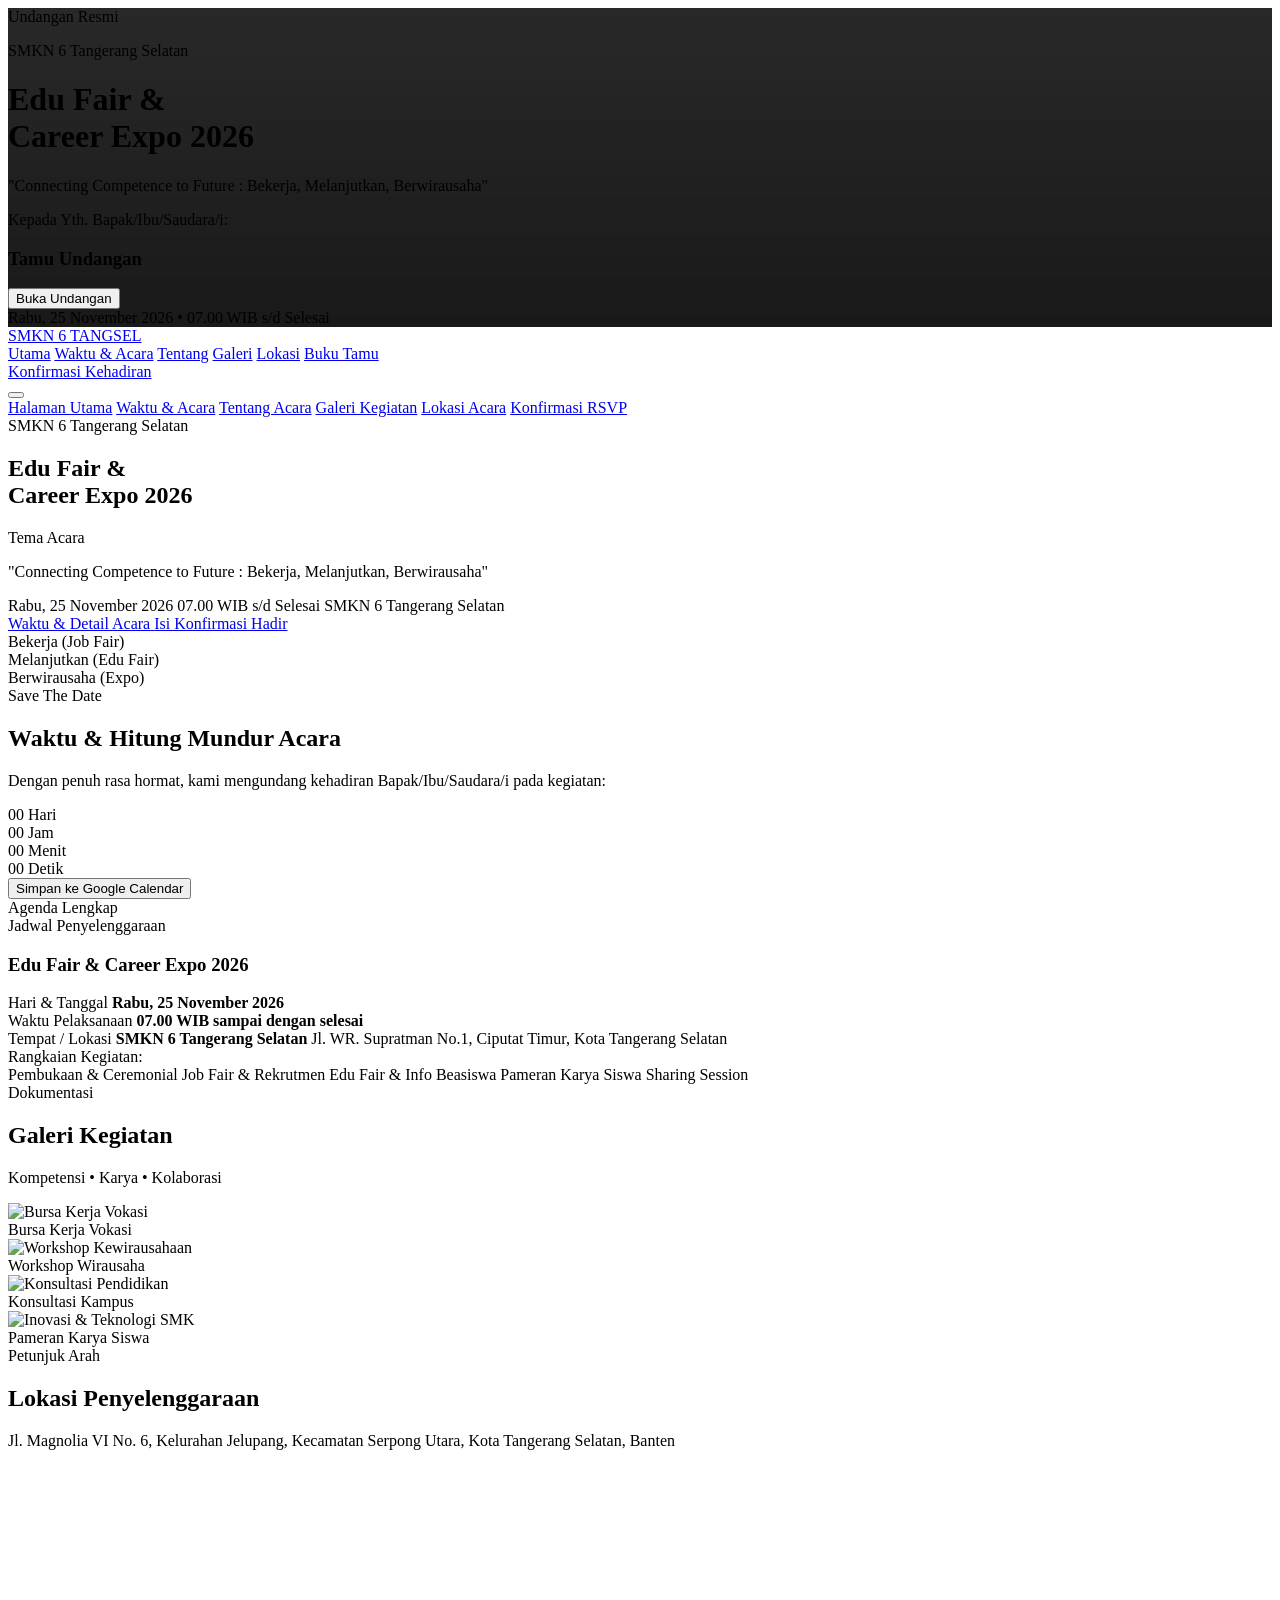
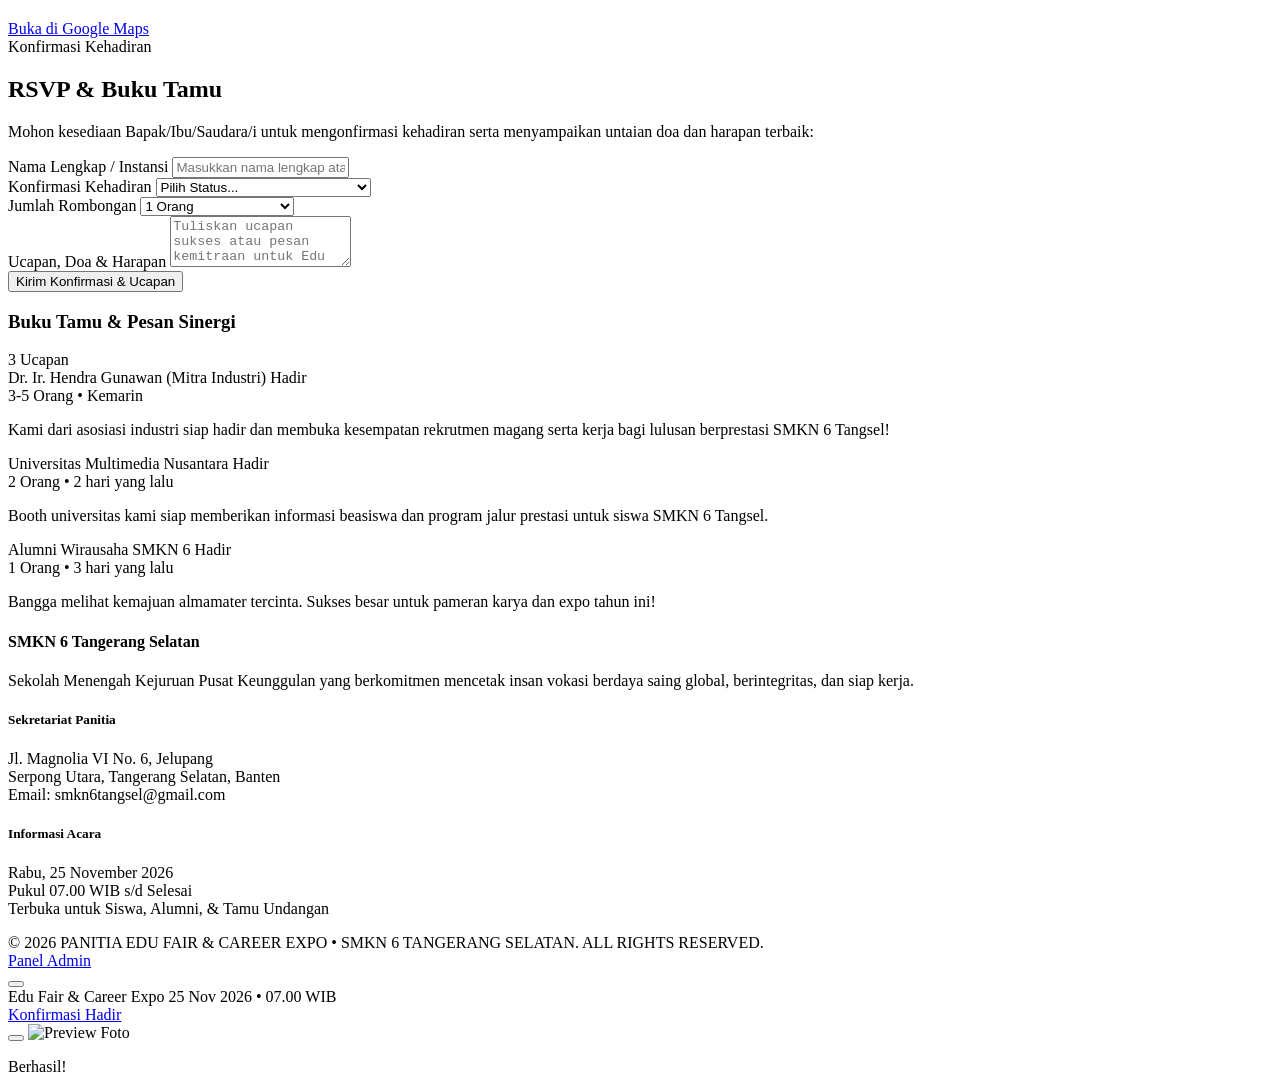
==== index.html @ a80eed89 "Add files via upload" ====
<!DOCTYPE html>
<html lang="id" class="scroll-smooth">
<head>
  <meta charset="UTF-8">
  <meta name="viewport" content="width=device-width, initial-scale=1.0">
  <title>Undangan Resmi — Edu Fair &amp; Career Expo 2026 | SMKN 6 Tangerang Selatan</title>
  <meta name="description" content="Undangan Digital Edu Fair &amp; Career Expo 2026 SMKN 6 Tangerang Selatan. Tema: Connecting Competence to Future : Bekerja, Melanjutkan, Berwirausaha.">

  <!-- Google Fonts: Playfair Display & Montserrat -->
  <link rel="preconnect" href="https://fonts.googleapis.com">
  <link rel="preconnect" href="https://fonts.gstatic.com" crossorigin>
  <link href="https://fonts.googleapis.com/css2?family=Montserrat:ital,wght@0,300;0,400;0,500;0,600;0,700;1,400&family=Playfair+Display:ital,wght@0,400;0,500;0,600;0,700;1,400;1,600&display=swap" rel="stylesheet">

  <!-- Iconify CDN -->
  <script src="https://code.iconify.design/iconify-icon/1.0.7/iconify-icon.min.js"></script>

  <!-- Tailwind CSS CDN -->
  <script src="https://cdn.tailwindcss.com"></script>
  <script>
    tailwind.config = {
      theme: {
        extend: {
          colors: {
            gold: '#C8A65A',
            dark: '#0B0B0B',
          },
          fontFamily: {
            serif: ['"Playfair Display"', 'Georgia', 'serif'],
            sans: ['"Montserrat"', 'system-ui', 'sans-serif'],
          }
        }
      }
    }
  </script>

  <!-- External Custom Stylesheet -->
  <link rel="stylesheet" href="css/style.css">
</head>

<body class="bg-[#0B0B0B] text-white font-sans antialiased selection:bg-[#C8A65A] selection:text-[#0B0B0B] pb-20 md:pb-0 overflow-x-hidden">

  <!-- ========================================================================
       FITUR 1: COVER / SAMPUL UNDANGAN (HERO COVER FULLSCREEN)
       - Judul Acara, Nama Sekolah, Tema
       - Nama Tamu Dinamis via Parameter URL (?to=Nama+Tamu)
       - Tombol Buka Undangan dengan Transisi Halus & Autoplay Musik
       ======================================================================== -->
  <div id="heroCover" class="fixed inset-0 z-[9999] bg-[#0B0B0B] flex flex-col justify-center items-center text-center p-6 transition-all duration-1000 ease-in-out bg-cover bg-center" style="background-image: linear-gradient(rgba(11, 11, 11, 0.88), rgba(11, 11, 11, 0.94)), url('https://images.unsplash.com/photo-1540575467063-178a50c2df87?q=80&w=2070&auto=format&fit=crop');">
    
    <!-- Top Badge -->
    <div class="inline-flex items-center gap-3 mb-4">
      <span class="w-8 h-[1px] bg-[#C8A65A]"></span>
      <span class="text-[#C8A65A] text-xs uppercase tracking-[0.3em] font-medium">Undangan Resmi</span>
      <span class="w-8 h-[1px] bg-[#C8A65A]"></span>
    </div>

    <!-- School Header -->
    <p class="text-xs md:text-sm uppercase tracking-[0.25em] text-white/60 mb-2">
      SMKN 6 Tangerang Selatan
    </p>

    <!-- Event Title -->
    <h1 class="font-serif text-3xl sm:text-5xl md:text-6xl font-semibold text-white tracking-tight leading-tight mb-3">
      Edu Fair &amp;<br>
      <span class="italic text-[#C8A65A] font-normal">Career Expo</span> 2026
    </h1>

    <!-- Theme -->
    <p class="max-w-md text-xs sm:text-sm text-white/70 italic font-light tracking-wide mb-8">
      "Connecting Competence to Future : Bekerja, Melanjutkan, Berwirausaha"
    </p>

    <!-- Dynamic Guest Name Card -->
    <div class="bg-[#0B0B0B]/80 border border-[#2F2F2F] backdrop-blur-md p-5 rounded-sm max-w-xs w-full mb-8 shadow-xl">
      <span class="block text-[10px] uppercase tracking-[0.2em] text-white/50 mb-1">
        Kepada Yth. Bapak/Ibu/Saudara/i:
      </span>
      <h3 id="coverGuestName" class="font-serif text-lg md:text-xl font-semibold text-[#C8A65A] tracking-wide">
        Tamu Undangan
      </h3>
      <span id="coverGuestCategory" class="hidden text-[10px] uppercase font-bold tracking-widest px-2.5 py-0.5 mt-2 inline-block border border-[#C8A65A]/40 text-[#C8A65A] bg-[#C8A65A]/10 rounded-sm"></span>
    </div>

    <!-- Open Invitation Button -->
    <button id="btnOpen" class="px-8 py-3.5 bg-[#C8A65A] text-[#0B0B0B] text-xs font-semibold uppercase tracking-[0.25em] rounded-sm hover:bg-[#b89548] transition-all duration-300 shadow-xl shadow-[#C8A65A]/15 flex items-center gap-3 group">
      <iconify-icon icon="ph:envelope-open-fill" class="text-base transition-transform group-hover:scale-110"></iconify-icon>
      <span>Buka Undangan</span>
    </button>

    <!-- Bottom Info -->
    <div class="absolute bottom-8 text-[11px] uppercase tracking-[0.2em] text-white/40 flex items-center gap-2">
      <iconify-icon icon="ph:calendar-blank-bold" class="text-[#C8A65A]"></iconify-icon>
      <span>Rabu, 25 November 2026 &bull; 07.00 WIB s/d Selesai</span>
    </div>
  </div>


  <!-- ========================================================================
       HEADER NAVIGATION
       ======================================================================== -->
  <header class="fixed top-0 left-0 w-full z-50 backdrop-blur-xl bg-[#0B0B0B]/80 border-b border-[#1A1A1A] transition-all duration-300">
    <div class="max-w-7xl mx-auto px-6 h-20 flex items-center justify-between">
      <!-- Logo -->
      <a href="#" class="font-serif text-xl sm:text-2xl tracking-[0.2em] text-[#C8A65A] font-semibold flex items-center gap-2">
        <span>SMKN 6 TANGSEL</span>
      </a>

      <!-- Desktop Links -->
      <nav class="hidden md:flex items-center space-x-8 text-xs tracking-[0.2em] uppercase font-medium text-white/70">
        <a href="#utama" class="hover:text-[#C8A65A] transition-colors">Utama</a>
        <a href="#jadwal" class="hover:text-[#C8A65A] transition-colors">Waktu &amp; Acara</a>
        <a href="#tentang" class="hover:text-[#C8A65A] transition-colors">Tentang</a>
        <a href="#galeri" class="hover:text-[#C8A65A] transition-colors">Galeri</a>
        <a href="#lokasi" class="hover:text-[#C8A65A] transition-colors">Lokasi</a>
        
        <a href="#rsvp" class="hover:text-[#C8A65A] transition-colors">Buku Tamu</a>
      </nav>

      <!-- CTA Button -->
      <div class="hidden md:flex items-center gap-3">
        <a href="#rsvp" class="inline-flex items-center px-6 py-2.5 text-xs uppercase tracking-[0.2em] font-semibold bg-[#C8A65A] text-[#0B0B0B] rounded-sm hover:bg-[#b89548] transition-all duration-300">
          Konfirmasi Kehadiran
        </a>
      </div>

      <!-- Mobile Menu Button -->
      <button id="mobileMenuBtn" class="md:hidden text-2xl text-white hover:text-[#C8A65A] transition-colors" aria-label="Buka menu navigasi">
        <iconify-icon icon="ph:list-bold"></iconify-icon>
      </button>
    </div>

    <!-- Mobile Navigation Drawer -->
    <div id="mobileMenu" class="hidden md:hidden bg-[#0B0B0B]/95 border-b border-[#2F2F2F] px-6 py-8 space-y-4 text-xs uppercase tracking-[0.2em] text-white/80">
      <a href="#utama" class="block py-2 border-b border-[#1A1A1A] hover:text-[#C8A65A]">Halaman Utama</a>
      <a href="#jadwal" class="block py-2 border-b border-[#1A1A1A] hover:text-[#C8A65A]">Waktu &amp; Acara</a>
      <a href="#tentang" class="block py-2 border-b border-[#1A1A1A] hover:text-[#C8A65A]">Tentang Acara</a>
      <a href="#galeri" class="block py-2 border-b border-[#1A1A1A] hover:text-[#C8A65A]">Galeri Kegiatan</a>
      <a href="#lokasi" class="block py-2 border-b border-[#1A1A1A] hover:text-[#C8A65A]">Lokasi Acara</a>
      
      <a href="#rsvp" class="block py-2 border-b border-[#1A1A1A] hover:text-[#C8A65A]">Konfirmasi RSVP</a>
    </div>
  </header>


  <!-- ========================================================================
       SECTION 1: HERO INNER / SECTION PERTAMA DENGAN JUDUL ACARA
       - Direvisi untuk menampilkan judul dan tema secara megah dan fokus
       ======================================================================== -->
  <section id="utama" class="relative min-h-[92vh] flex flex-col justify-center items-center text-center px-6 pt-32 pb-24 bg-fixed bg-cover bg-center" style="background-image: url('https://images.unsplash.com/photo-1511578314322-379afb476865?q=80&w=2070&auto=format&fit=crop');">
    <div class="absolute inset-0 bg-gradient-to-b from-[#0B0B0B]/90 via-[#0B0B0B]/80 to-[#0B0B0B] z-0"></div>

    <div class="relative z-10 max-w-4xl mx-auto flex flex-col items-center">
      
      <!-- Top Tagline -->
      <div class="inline-flex items-center gap-3 mb-5">
        <span class="w-10 h-[1px] bg-[#C8A65A]"></span>
        <span class="text-[#C8A65A] text-xs md:text-sm tracking-[0.35em] uppercase font-semibold">SMKN 6 Tangerang Selatan</span>
        <span class="w-10 h-[1px] bg-[#C8A65A]"></span>
      </div>

      <!-- Main Title -->
      <h1 class="font-serif text-4xl sm:text-6xl md:text-7xl font-semibold leading-[1.15] mb-6 text-white tracking-tight">
        Edu Fair &amp;<br>
        <span class="italic font-normal text-[#C8A65A]">Career Expo</span> 2026
      </h1>

      <!-- Subtitle & Theme -->
      <div class="bg-[#0B0B0B]/60 border border-[#2F2F2F] backdrop-blur-md px-6 py-4 rounded-sm max-w-2xl mb-8">
        <span class="text-[11px] uppercase tracking-[0.25em] text-[#C8A65A] font-semibold block mb-1">Tema Acara</span>
        <p class="font-serif text-base sm:text-xl text-white font-medium italic tracking-wide">
          "Connecting Competence to Future : Bekerja, Melanjutkan, Berwirausaha"
        </p>
      </div>

      <!-- Date & Venue Pill -->
      <div class="flex flex-wrap items-center justify-center gap-2 sm:gap-4 text-xs tracking-wider text-white/80 mb-10">
        <span class="px-4 py-2 border border-[#2F2F2F] bg-[#0B0B0B]/80 rounded-sm flex items-center gap-2">
          <iconify-icon icon="ph:calendar-blank-fill" class="text-[#C8A65A]"></iconify-icon>
          Rabu, 25 November 2026
        </span>
        <span class="px-4 py-2 border border-[#2F2F2F] bg-[#0B0B0B]/80 rounded-sm flex items-center gap-2">
          <iconify-icon icon="ph:clock-fill" class="text-[#C8A65A]"></iconify-icon>
          07.00 WIB s/d Selesai
        </span>
        <span class="px-4 py-2 border border-[#2F2F2F] bg-[#0B0B0B]/80 rounded-sm flex items-center gap-2">
          <iconify-icon icon="ph:map-pin-fill" class="text-[#C8A65A]"></iconify-icon>
          SMKN 6 Tangerang Selatan
        </span>
      </div>

      <!-- Quick Action CTAs -->
      <div class="flex flex-col sm:flex-row gap-4 items-center justify-center w-full sm:w-auto mb-16">
        <a href="#jadwal" class="w-full sm:w-auto px-8 py-3.5 bg-[#C8A65A] text-[#0B0B0B] text-xs font-semibold uppercase tracking-[0.2em] rounded-sm hover:bg-[#b89548] transition-all duration-300 shadow-xl shadow-[#C8A65A]/10 flex items-center justify-center gap-2">
          <iconify-icon icon="ph:calendar-check-bold" class="text-base"></iconify-icon>
          <span>Waktu &amp; Detail Acara</span>
        </a>
        <a href="#rsvp" class="w-full sm:w-auto px-8 py-3.5 border border-[#2F2F2F] text-white/90 text-xs font-semibold uppercase tracking-[0.2em] rounded-sm hover:border-[#C8A65A] hover:text-[#C8A65A] transition-all duration-300 bg-[#0B0B0B]/40 backdrop-blur-sm flex items-center justify-center gap-2">
          <iconify-icon icon="ph:check-circle-bold" class="text-base"></iconify-icon>
          <span>Isi Konfirmasi Hadir</span>
        </a>
      </div>

      <!-- Trust Bar -->
      <div class="w-full pt-10 border-t border-[#1A1A1A] grid grid-cols-1 md:grid-cols-3 gap-6 text-center">
        <div class="flex items-center justify-center gap-3 text-white/80">
          <iconify-icon icon="ph:briefcase-bold" class="text-[#C8A65A] text-xl"></iconify-icon>
          <span class="text-xs uppercase tracking-[0.15em] font-medium text-white/70">Bekerja (Job Fair)</span>
        </div>
        <div class="flex items-center justify-center gap-3 text-white/80">
          <iconify-icon icon="ph:graduation-cap-bold" class="text-[#C8A65A] text-xl"></iconify-icon>
          <span class="text-xs uppercase tracking-[0.15em] font-medium text-white/70">Melanjutkan (Edu Fair)</span>
        </div>
        <div class="flex items-center justify-center gap-3 text-white/80">
          <iconify-icon icon="ph:lightbulb-bold" class="text-[#C8A65A] text-xl"></iconify-icon>
          <span class="text-xs uppercase tracking-[0.15em] font-medium text-white/70">Berwirausaha (Expo)</span>
        </div>
      </div>

    </div>
  </section>


  <!-- ========================================================================
       FITUR 2: INFORMASI ACARA (HANYA 1 SESI: 07.00 WIB S/D SELESAI) & COUNTDOWN
       ======================================================================== -->
  <section id="jadwal" class="py-24 bg-[#0B0B0B] border-t border-[#1A1A1A]">
    <div class="max-w-4xl mx-auto px-6 text-center">
      
      <!-- Section Label -->
      <span class="text-[#C8A65A] text-xs uppercase tracking-[0.25em] font-medium block mb-2">Save The Date</span>
      <h2 class="font-serif text-3xl md:text-4xl font-semibold text-white mb-4">Waktu &amp; Hitung Mundur Acara</h2>
      <p class="text-white/60 text-xs sm:text-sm font-light max-w-md mx-auto mb-10">
        Dengan penuh rasa hormat, kami mengundang kehadiran Bapak/Ibu/Saudara/i pada kegiatan:
      </p>

      <!-- COUNTDOWN TIMER BOX -->
      <div id="countdown" class="grid grid-cols-2 sm:grid-cols-4 gap-4 max-w-xl mx-auto mb-8">
        <div class="bg-[#0B0B0B] border border-[#2F2F2F] hover:border-[#C8A65A] rounded-sm p-4 sm:p-5 transition-all">
          <span id="days" class="font-serif text-3xl sm:text-4xl font-bold text-[#C8A65A] block">00</span>
          <span class="text-[10px] uppercase tracking-[0.2em] text-white/50 font-medium">Hari</span>
        </div>
        <div class="bg-[#0B0B0B] border border-[#2F2F2F] hover:border-[#C8A65A] rounded-sm p-4 sm:p-5 transition-all">
          <span id="hours" class="font-serif text-3xl sm:text-4xl font-bold text-[#C8A65A] block">00</span>
          <span class="text-[10px] uppercase tracking-[0.2em] text-white/50 font-medium">Jam</span>
        </div>
        <div class="bg-[#0B0B0B] border border-[#2F2F2F] hover:border-[#C8A65A] rounded-sm p-4 sm:p-5 transition-all">
          <span id="minutes" class="font-serif text-3xl sm:text-4xl font-bold text-[#C8A65A] block">00</span>
          <span class="text-[10px] uppercase tracking-[0.2em] text-white/50 font-medium">Menit</span>
        </div>
        <div class="bg-[#0B0B0B] border border-[#2F2F2F] hover:border-[#C8A65A] rounded-sm p-4 sm:p-5 transition-all">
          <span id="seconds" class="font-serif text-3xl sm:text-4xl font-bold text-[#C8A65A] block">00</span>
          <span class="text-[10px] uppercase tracking-[0.2em] text-white/50 font-medium">Detik</span>
        </div>
      </div>

      <!-- Add to Google Calendar Button -->
      <div class="mb-14">
        <button id="btnSaveCalendar" class="inline-flex items-center gap-2 px-6 py-3 border border-[#C8A65A] text-[#C8A65A] hover:bg-[#C8A65A] hover:text-[#0B0B0B] text-xs uppercase tracking-[0.2em] font-semibold rounded-sm transition-all duration-300">
          <iconify-icon icon="ph:calendar-plus-bold" class="text-base"></iconify-icon>
          <span>Simpan ke Google Calendar</span>
        </button>
      </div>

      <!-- SATU SESI TUNGGAL ACARA (07.00 WIB S/D SELESAI) -->
      <div class="relative bg-[#0B0B0B] border-2 border-[#C8A65A] p-8 sm:p-12 rounded-sm shadow-2xl shadow-[#C8A65A]/5 text-left max-w-2xl mx-auto">
        <div class="absolute -top-3.5 right-6 bg-[#C8A65A] text-[#0B0B0B] text-[10px] uppercase font-bold tracking-[0.2em] px-4 py-1 rounded-sm shadow-md">
          Agenda Lengkap
        </div>

        <span class="text-xs uppercase tracking-[0.25em] text-[#C8A65A] font-semibold block mb-2">Jadwal Penyelenggaraan</span>
        <h3 class="font-serif text-2xl sm:text-3xl font-semibold text-white mb-6">
          Edu Fair &amp; Career Expo 2026
        </h3>

        <div class="space-y-4 text-xs sm:text-sm text-white/80 font-light mb-8">
          <div class="flex items-center gap-4">
            <div class="w-8 h-8 rounded-sm bg-[#C8A65A]/10 border border-[#C8A65A]/30 flex items-center justify-center text-[#C8A65A] flex-shrink-0">
              <iconify-icon icon="ph:calendar-blank-fill" class="text-base"></iconify-icon>
            </div>
            <div>
              <span class="text-white/40 text-[11px] uppercase tracking-wider block">Hari &amp; Tanggal</span>
              <strong class="text-white font-medium">Rabu, 25 November 2026</strong>
            </div>
          </div>

          <div class="flex items-center gap-4">
            <div class="w-8 h-8 rounded-sm bg-[#C8A65A]/10 border border-[#C8A65A]/30 flex items-center justify-center text-[#C8A65A] flex-shrink-0">
              <iconify-icon icon="ph:clock-fill" class="text-base"></iconify-icon>
            </div>
            <div>
              <span class="text-white/40 text-[11px] uppercase tracking-wider block">Waktu Pelaksanaan</span>
              <strong class="text-[#C8A65A] font-semibold">07.00 WIB sampai dengan selesai</strong>
            </div>
          </div>

          <div class="flex items-center gap-4">
            <div class="w-8 h-8 rounded-sm bg-[#C8A65A]/10 border border-[#C8A65A]/30 flex items-center justify-center text-[#C8A65A] flex-shrink-0">
              <iconify-icon icon="ph:map-pin-fill" class="text-base"></iconify-icon>
            </div>
            <div>
              <span class="text-white/40 text-[11px] uppercase tracking-wider block">Tempat / Lokasi</span>
              <strong class="text-white font-medium">SMKN 6 Tangerang Selatan</strong>
              <span class="text-white/50 block text-xs">Jl. WR. Supratman No.1, Ciputat Timur, Kota Tangerang Selatan</span>
            </div>
          </div>
        </div>

        <!-- Agenda Badges -->
        <div class="pt-6 border-t border-[#2F2F2F]">
          <span class="text-[10px] uppercase tracking-[0.2em] text-white/50 block mb-3">Rangkaian Kegiatan:</span>
          <div class="flex flex-wrap gap-2 text-xs">
            <span class="px-3 py-1.5 border border-[#2F2F2F] rounded-sm bg-[#0B0B0B] text-white/70">Pembukaan &amp; Ceremonial</span>
            <span class="px-3 py-1.5 border border-[#C8A65A] rounded-sm bg-[#C8A65A]/10 text-[#C8A65A] font-medium">Job Fair &amp; Rekrutmen</span>
            <span class="px-3 py-1.5 border border-[#2F2F2F] rounded-sm bg-[#0B0B0B] text-white/70">Edu Fair &amp; Info Beasiswa</span>
            <span class="px-3 py-1.5 border border-[#2F2F2F] rounded-sm bg-[#0B0B0B] text-white/70">Pameran Karya Siswa</span>
            <span class="px-3 py-1.5 border border-[#2F2F2F] rounded-sm bg-[#0B0B0B] text-white/70">Sharing Session</span>
          </div>
        </div>
      </div>

    </div>
  </section>

  <!-- ========================================================================
       FITUR 4: GALERI FOTO & LIGHTBOX MODAL
       ======================================================================== -->
  <section id="galeri" class="py-24 bg-[#0B0B0B] border-t border-[#1A1A1A]">
    <div class="max-w-7xl mx-auto px-6 mb-12 flex flex-col md:flex-row justify-between items-start md:items-end gap-4">
      <div>
        <span class="text-[#C8A65A] text-xs uppercase tracking-[0.25em] font-medium block mb-2">Dokumentasi</span>
        <h2 class="font-serif text-3xl md:text-4xl font-semibold text-white">Galeri Kegiatan</h2>
      </div>
      <p class="text-white/60 text-xs uppercase tracking-[0.2em]">
        Kompetensi &bull; Karya &bull; Kolaborasi
      </p>
    </div>

    <!-- 4 Images Grid -->
    <div class="grid grid-cols-2 md:grid-cols-4 gap-3 md:gap-4 max-w-7xl mx-auto px-6">
      <!-- Gallery Item 1 -->
      <div class="gallery-card relative aspect-square overflow-hidden rounded-sm group border border-[#1A1A1A] bg-[#0B0B0B] cursor-pointer" data-img="https://images.unsplash.com/photo-1540575467063-178a50c2df87?q=80&w=2070&auto=format&fit=crop" data-title="Career Expo &amp; Rekrutmen Industri">
        <img 
          src="https://images.unsplash.com/photo-1540575467063-178a50c2df87?q=80&w=2070&auto=format&fit=crop" 
          alt="Bursa Kerja Vokasi" 
          class="w-full h-full object-cover grayscale group-hover:grayscale-0 group-hover:scale-105 transition-all duration-700"
        >
        <div class="absolute inset-0 bg-gradient-to-t from-[#0B0B0B]/90 via-transparent to-transparent opacity-0 group-hover:opacity-100 transition-opacity duration-300 flex items-end p-4">
          <span class="text-xs uppercase tracking-widest text-[#C8A65A] font-medium">Bursa Kerja Vokasi</span>
        </div>
      </div>

      <!-- Gallery Item 2 -->
      <div class="gallery-card relative aspect-square overflow-hidden rounded-sm group border border-[#1A1A1A] bg-[#0B0B0B] cursor-pointer" data-img="https://images.unsplash.com/photo-1515187029135-18ee286d815b?q=80&w=2070&auto=format&fit=crop" data-title="Seminar &amp; Workshop Kewirausahaan">
        <img 
          src="https://images.unsplash.com/photo-1515187029135-18ee286d815b?q=80&w=2070&auto=format&fit=crop" 
          alt="Workshop Kewirausahaan" 
          class="w-full h-full object-cover grayscale group-hover:grayscale-0 group-hover:scale-105 transition-all duration-700"
        >
        <div class="absolute inset-0 bg-gradient-to-t from-[#0B0B0B]/90 via-transparent to-transparent opacity-0 group-hover:opacity-100 transition-opacity duration-300 flex items-end p-4">
          <span class="text-xs uppercase tracking-widest text-[#C8A65A] font-medium">Workshop Wirausaha</span>
        </div>
      </div>

      <!-- Gallery Item 3 -->
      <div class="gallery-card relative aspect-square overflow-hidden rounded-sm group border border-[#1A1A1A] bg-[#0B0B0B] cursor-pointer" data-img="https://images.unsplash.com/photo-1522202176988-66273c2fd55f?q=80&w=2071&auto=format&fit=crop" data-title="Konsultasi &amp; Edu Fair Perguruan Tinggi">
        <img 
          src="https://images.unsplash.com/photo-1522202176988-66273c2fd55f?q=80&w=2071&auto=format&fit=crop" 
          alt="Konsultasi Pendidikan" 
          class="w-full h-full object-cover grayscale group-hover:grayscale-0 group-hover:scale-105 transition-all duration-700"
        >
        <div class="absolute inset-0 bg-gradient-to-t from-[#0B0B0B]/90 via-transparent to-transparent opacity-0 group-hover:opacity-100 transition-opacity duration-300 flex items-end p-4">
          <span class="text-xs uppercase tracking-widest text-[#C8A65A] font-medium">Konsultasi Kampus</span>
        </div>
      </div>

      <!-- Gallery Item 4 -->
      <div class="gallery-card relative aspect-square overflow-hidden rounded-sm group border border-[#1A1A1A] bg-[#0B0B0B] cursor-pointer" data-img="https://images.unsplash.com/photo-1581092921461-eab62e97a780?q=80&w=2070&auto=format&fit=crop" data-title="Pameran Produk Teknologi &amp; Karya Siswa">
        <img 
          src="https://images.unsplash.com/photo-1581092921461-eab62e97a780?q=80&w=2070&auto=format&fit=crop" 
          alt="Inovasi & Teknologi SMK" 
          class="w-full h-full object-cover grayscale group-hover:grayscale-0 group-hover:scale-105 transition-all duration-700"
        >
        <div class="absolute inset-0 bg-gradient-to-t from-[#0B0B0B]/90 via-transparent to-transparent opacity-0 group-hover:opacity-100 transition-opacity duration-300 flex items-end p-4">
          <span class="text-xs uppercase tracking-widest text-[#C8A65A] font-medium">Pameran Karya Siswa</span>
        </div>
      </div>
    </div>
  </section>


  <!-- ========================================================================
       FITUR 3: NAVIGASI LOKASI (GOOGLE MAPS)
       ======================================================================== -->
  <section id="lokasi" class="py-24 bg-[#0B0B0B] border-t border-[#1A1A1A]">
    <div class="max-w-7xl mx-auto px-6">
      
      <div class="text-center max-w-2xl mx-auto mb-16">
        <span class="text-[#C8A65A] text-xs uppercase tracking-[0.25em] font-medium block mb-2">Petunjuk Arah</span>
        <h2 class="font-serif text-3xl md:text-4xl font-semibold text-white mb-3">Lokasi Penyelenggaraan</h2>
        <p class="text-white/60 text-xs sm:text-sm font-light">
          Jl. Magnolia VI No. 6, Kelurahan Jelupang, Kecamatan Serpong Utara, Kota Tangerang Selatan, Banten

        </p>
      </div>

      <!-- Google Maps Embed Frame -->
      <div class="max-w-4xl mx-auto mb-8 border border-[#2F2F2F] rounded-sm overflow-hidden shadow-2xl bg-[#0B0B0B]">
        <div class="aspect-video w-full">
          <iframe 
            src="https://www.google.com/maps/embed?pb=!1m18!1m12!1m3!1d3966.0030725559554!2d106.66350157499117!3d-6.263324093725459!2m3!1f0!2f0!3f0!3m2!1i1024!2i768!4f13.1!3m3!1m2!1s0x2e69fb06a47e36b7%3A0x93b22c3ee1f216b1!2sSMKN%206%20Tangerang%20Selatan!5e0!3m2!1sid!2sid!4v1795505747872!5m2!1sid!2sid" 
            width="100%" 
            height="100%" 
            style="border:0;" 
            allowfullscreen="" 
            loading="lazy" 
            referrerpolicy="no-referrer-when-downgrade"
            title="Peta Lokasi SMKN 6 Tangerang Selatan">
          </iframe>
        </div>
      </div>

      <!-- Open in Google Maps Button -->
      <div class="text-center">
        <a href="https://maps.google.com/?q=SMKN+6+Tangerang+Selatan" target="_blank" rel="noopener noreferrer" class="inline-flex items-center gap-2 px-8 py-3.5 bg-[#C8A65A] text-[#0B0B0B] text-xs font-semibold uppercase tracking-[0.2em] rounded-sm hover:bg-[#b89548] transition-all">
          <iconify-icon icon="ph:navigation-arrow-fill" class="text-base"></iconify-icon>
          <span>Buka di Google Maps</span>
        </a>
      </div>

    </div>
  </section>


  <!-- ========================================================================
       FITUR 5: FORMULIR RSVP & BUKU TAMU PERSISTEN (LOCALSTORAGE)
       ======================================================================== -->
  <section id="rsvp" class="py-24 bg-[#0B0B0B] border-t border-[#1A1A1A]">
    <div class="max-w-4xl mx-auto px-6">
      
      <div class="text-center max-w-xl mx-auto mb-16">
        <span class="text-[#C8A65A] text-xs uppercase tracking-[0.25em] font-medium block mb-2">Konfirmasi Kehadiran</span>
        <h2 class="font-serif text-3xl md:text-4xl font-semibold text-white mb-3">RSVP &amp; Buku Tamu</h2>
        <p class="text-white/60 text-xs sm:text-sm font-light">
          Mohon kesediaan Bapak/Ibu/Saudara/i untuk mengonfirmasi kehadiran serta menyampaikan untaian doa dan harapan terbaik:
        </p>
      </div>

      <!-- Form RSVP -->
      <form id="rsvpForm" class="bg-[#0B0B0B] border border-[#2F2F2F] p-6 sm:p-10 rounded-sm mb-16 space-y-6">
        <div>
          <label for="rsvpName" class="block text-xs uppercase tracking-[0.2em] text-[#C8A65A] font-semibold mb-2">
            Nama Lengkap / Instansi
          </label>
          <input 
            type="text" 
            id="rsvpName" 
            required 
            placeholder="Masukkan nama lengkap atau perwakilan instansi..."
            class="w-full bg-[#0B0B0B] border border-[#2F2F2F] focus:border-[#C8A65A] text-white text-sm px-4 py-3 rounded-sm outline-none transition-colors"
          >
        </div>

        <div class="grid grid-cols-1 sm:grid-cols-2 gap-6">
          <div>
            <label for="rsvpStatus" class="block text-xs uppercase tracking-[0.2em] text-[#C8A65A] font-semibold mb-2">
              Konfirmasi Kehadiran
            </label>
            <select 
              id="rsvpStatus" 
              required
              class="w-full bg-[#0B0B0B] border border-[#2F2F2F] focus:border-[#C8A65A] text-white text-sm px-4 py-3 rounded-sm outline-none transition-colors"
            >
              <option value="" disabled selected>Pilih Status...</option>
              <option value="Hadir">Ya, Saya Akan Hadir</option>
              <option value="Tidak Hadir">Mohon Maaf, Berhalangan Hadir</option>
              <option value="Masih Ragu">Masih Dipertimbangkan</option>
            </select>
          </div>

          <div>
            <label for="rsvpGuests" class="block text-xs uppercase tracking-[0.2em] text-[#C8A65A] font-semibold mb-2">
              Jumlah Rombongan
            </label>
            <select 
              id="rsvpGuests"
              class="w-full bg-[#0B0B0B] border border-[#2F2F2F] focus:border-[#C8A65A] text-white text-sm px-4 py-3 rounded-sm outline-none transition-colors"
            >
              <option value="1 Orang">1 Orang</option>
              <option value="2 Orang">2 Orang</option>
              <option value="3-5 Orang">3 - 5 Orang (Delegasi)</option>
              <option value="6+ Orang">Lebih dari 5 Orang</option>
            </select>
          </div>
        </div>

        <div>
          <label for="rsvpMessage" class="block text-xs uppercase tracking-[0.2em] text-[#C8A65A] font-semibold mb-2">
            Ucapan, Doa &amp; Harapan
          </label>
          <textarea 
            id="rsvpMessage" 
            rows="3" 
            required 
            placeholder="Tuliskan ucapan sukses atau pesan kemitraan untuk Edu Fair & Career Expo 2026..."
            class="w-full bg-[#0B0B0B] border border-[#2F2F2F] focus:border-[#C8A65A] text-white text-sm px-4 py-3 rounded-sm outline-none transition-colors"
          ></textarea>
        </div>

        <button type="submit" class="w-full py-4 bg-[#C8A65A] text-[#0B0B0B] text-xs uppercase tracking-[0.25em] font-semibold rounded-sm hover:bg-[#b89548] transition-all flex items-center justify-center gap-2">
          <iconify-icon icon="ph:paper-plane-tilt-fill" class="text-base"></iconify-icon>
          <span>Kirim Konfirmasi &amp; Ucapan</span>
        </button>
      </form>

      <!-- Daftar Ucapan & Doa Tamu -->
      <div>
        <div class="flex items-center justify-between pb-4 border-b border-[#1A1A1A] mb-6">
          <h3 class="font-serif text-xl font-semibold text-white flex items-center gap-3">
            <iconify-icon icon="ph:chats-circle-fill" class="text-[#C8A65A]"></iconify-icon>
            <span>Buku Tamu &amp; Pesan Sinergi</span>
          </h3>
          <span id="wishesCount" class="text-xs uppercase tracking-wider text-white/50">0 Ucapan</span>
        </div>

        <!-- Scrollable Wishes List -->
        <div id="wishesList" class="space-y-4 max-h-[460px] overflow-y-auto pr-2">
          <!-- Wishes items rendered dynamically via JavaScript -->
        </div>
      </div>

    </div>
  </section>


  <!-- ========================================================================
       FOOTER
       ======================================================================== -->
  <footer class="bg-[#0B0B0B] border-t border-[#1A1A1A] pt-16 pb-12 text-white">
    <div class="max-w-7xl mx-auto px-6">
      <div class="grid grid-cols-1 md:grid-cols-3 gap-10 mb-12">
        <!-- Col 1 -->
        <div class="space-y-3">
          <h4 class="font-serif text-xl text-[#C8A65A] font-semibold">SMKN 6 Tangerang Selatan</h4>
          <p class="text-xs text-white/60 leading-relaxed font-light">
            Sekolah Menengah Kejuruan Pusat Keunggulan yang berkomitmen mencetak insan vokasi berdaya saing global, berintegritas, dan siap kerja.
          </p>
        </div>

        <!-- Col 2 -->
        <div class="space-y-3">
          <h5 class="text-xs uppercase tracking-[0.2em] text-[#C8A65A] font-semibold">Sekretariat Panitia</h5>
          <p class="text-xs text-white/60 leading-relaxed font-light">
            Jl. Magnolia VI No. 6, Jelupang<br>
            Serpong Utara, Tangerang Selatan, Banten<br>
            Email: smkn6tangsel@gmail.com
          </p>
        </div>

        <!-- Col 3 -->
        <div class="space-y-3">
          <h5 class="text-xs uppercase tracking-[0.2em] text-[#C8A65A] font-semibold">Informasi Acara</h5>
          <p class="text-xs text-white/60 leading-relaxed font-light">
            Rabu, 25 November 2026<br>
            Pukul 07.00 WIB s/d Selesai<br>
            Terbuka untuk Siswa, Alumni, &amp; Tamu Undangan
          </p>
        </div>
      </div>

      <!-- Copyright & Admin Link -->
      <div class="pt-8 border-t border-[#1A1A1A] flex flex-col sm:flex-row items-center justify-between gap-4 text-[10px] tracking-widest uppercase text-white/40">
        <div>
          &copy; 2026 PANITIA EDU FAIR &amp; CAREER EXPO &bull; SMKN 6 TANGERANG SELATAN. ALL RIGHTS RESERVED.
        </div>
        <div>
          <a href="admin.html" target="_blank" class="text-white/40 hover:text-[#C8A65A] inline-flex items-center gap-1.5 transition-colors border border-[#1A1A1A] hover:border-[#C8A65A]/40 px-3 py-1.5 rounded-sm">
            <iconify-icon icon="ph:lock-key-bold" class="text-[#C8A65A]"></iconify-icon>
            <span>Panel Admin</span>
          </a>
        </div>
      </div>
    </div>
  </footer>


  <!-- ========================================================================
       FITUR 6: KONTROL AUDIO (FLOATING MUSIC TOGGLE)
       ======================================================================== -->
  <div class="fixed bottom-24 md:bottom-8 right-6 z-50 flex items-center gap-3">
    <button 
      id="musicToggle" 
      class="w-12 h-12 bg-[#C8A65A] text-[#0B0B0B] rounded-sm shadow-xl flex items-center justify-center hover:scale-110 transition-transform duration-300"
      title="Putar / Hentikan Musik Latar"
      aria-label="Kontrol Pemutar Musik"
    >
      <iconify-icon id="musicIcon" icon="ph:disc-bold" class="text-2xl spinning"></iconify-icon>
    </button>
  </div>

  <!-- Audio Element -->
  <audio id="bgMusic" loop preload="auto">
    <source src="https://cdn.pixabay.com/download/audio/2022/03/15/audio_1a609a6882.mp3?filename=corporate-motivational-inspiring-120961.mp3" type="audio/mp3">
  </audio>


  <!-- ========================================================================
       FITUR 7: STICKY MOBILE ACTION BAR
       ======================================================================== -->
  <div class="fixed bottom-0 left-0 w-full z-40 md:hidden bg-[#0B0B0B]/95 backdrop-blur-xl border-t border-[#2F2F2F] px-4 py-3 flex items-center justify-between gap-3">
    <div class="flex flex-col">
      <span class="text-[10px] uppercase tracking-wider text-white/50">Edu Fair &amp; Career Expo</span>
      <span class="text-xs font-semibold text-[#C8A65A]">25 Nov 2026 &bull; 07.00 WIB</span>
    </div>
    <a href="#rsvp" class="px-5 py-2.5 bg-[#C8A65A] text-[#0B0B0B] text-xs font-semibold uppercase tracking-[0.15em] rounded-sm">
      Konfirmasi Hadir
    </a>
  </div>


  <!-- ========================================================================
       MODAL LIGHTBOX GALERI
       ======================================================================== -->
  <div id="galleryModal" class="fixed inset-0 z-[10000] bg-black/90 backdrop-blur-md hidden flex items-center justify-center p-4">
    <div class="relative max-w-4xl w-full">
      <button id="closeModal" class="absolute -top-10 right-0 text-white text-2xl hover:text-[#C8A65A]" aria-label="Tutup foto">
        <iconify-icon icon="ph:x-bold"></iconify-icon>
      </button>
      <img id="modalImg" src="" alt="Preview Foto" class="w-full max-h-[80vh] object-contain border border-[#2F2F2F] rounded-sm">
      <p id="modalCaption" class="text-center text-xs text-white/70 mt-3 font-light tracking-wide"></p>
    </div>
  </div>


  <!-- ========================================================================
       TOAST NOTIFIKASI
       ======================================================================== -->
  <div id="toast" class="fixed top-6 left-1/2 -translate-x-1/2 z-[10001] bg-[#0B0B0B] border border-[#C8A65A] text-white px-6 py-3 rounded-sm shadow-2xl text-xs tracking-wider uppercase font-medium hidden flex items-center gap-2">
    <iconify-icon icon="ph:check-circle-fill" class="text-[#C8A65A] text-base"></iconify-icon>
    <span id="toastMsg">Berhasil!</span>
  </div>


  <!-- Supabase JS Client v2 CDN -->
  <script src="https://cdn.jsdelivr.net/npm/@supabase/supabase-js@2"></script>

  <!-- Konfigurasi Supabase & Acara -->
  <script src="js/config.js"></script>

  <!-- External Custom JavaScript -->
  <script src="js/script.js" defer></script>

</body>
</html>
---- css/style.css ----
/* ==========================================================================
   STYLE CSS — EDU FAIR & CAREER EXPO 2026
   SMKN 6 Tangerang Selatan
   Tema: Luxury Dark & Gold Aesthetic (#0B0B0B & #C8A65A)
   ========================================================================== */

/* Custom Scrollbar */
::-webkit-scrollbar {
  width: 6px;
}
::-webkit-scrollbar-track {
  background: #0B0B0B;
}
::-webkit-scrollbar-thumb {
  background: #2F2F2F;
  border-radius: 2px;
}
::-webkit-scrollbar-thumb:hover {
  background: #C8A65A;
}

/* Spinning Music Disc Animation */
.spinning {
  animation: spinDisc 4s linear infinite;
}

@keyframes spinDisc {
  from {
    transform: rotate(0deg);
  }
  to {
    transform: rotate(360deg);
  }
}

/* Transisi Halus */
.transition-smooth {
  transition: all 0.3s cubic-bezier(0.4, 0, 0.2, 1);
}
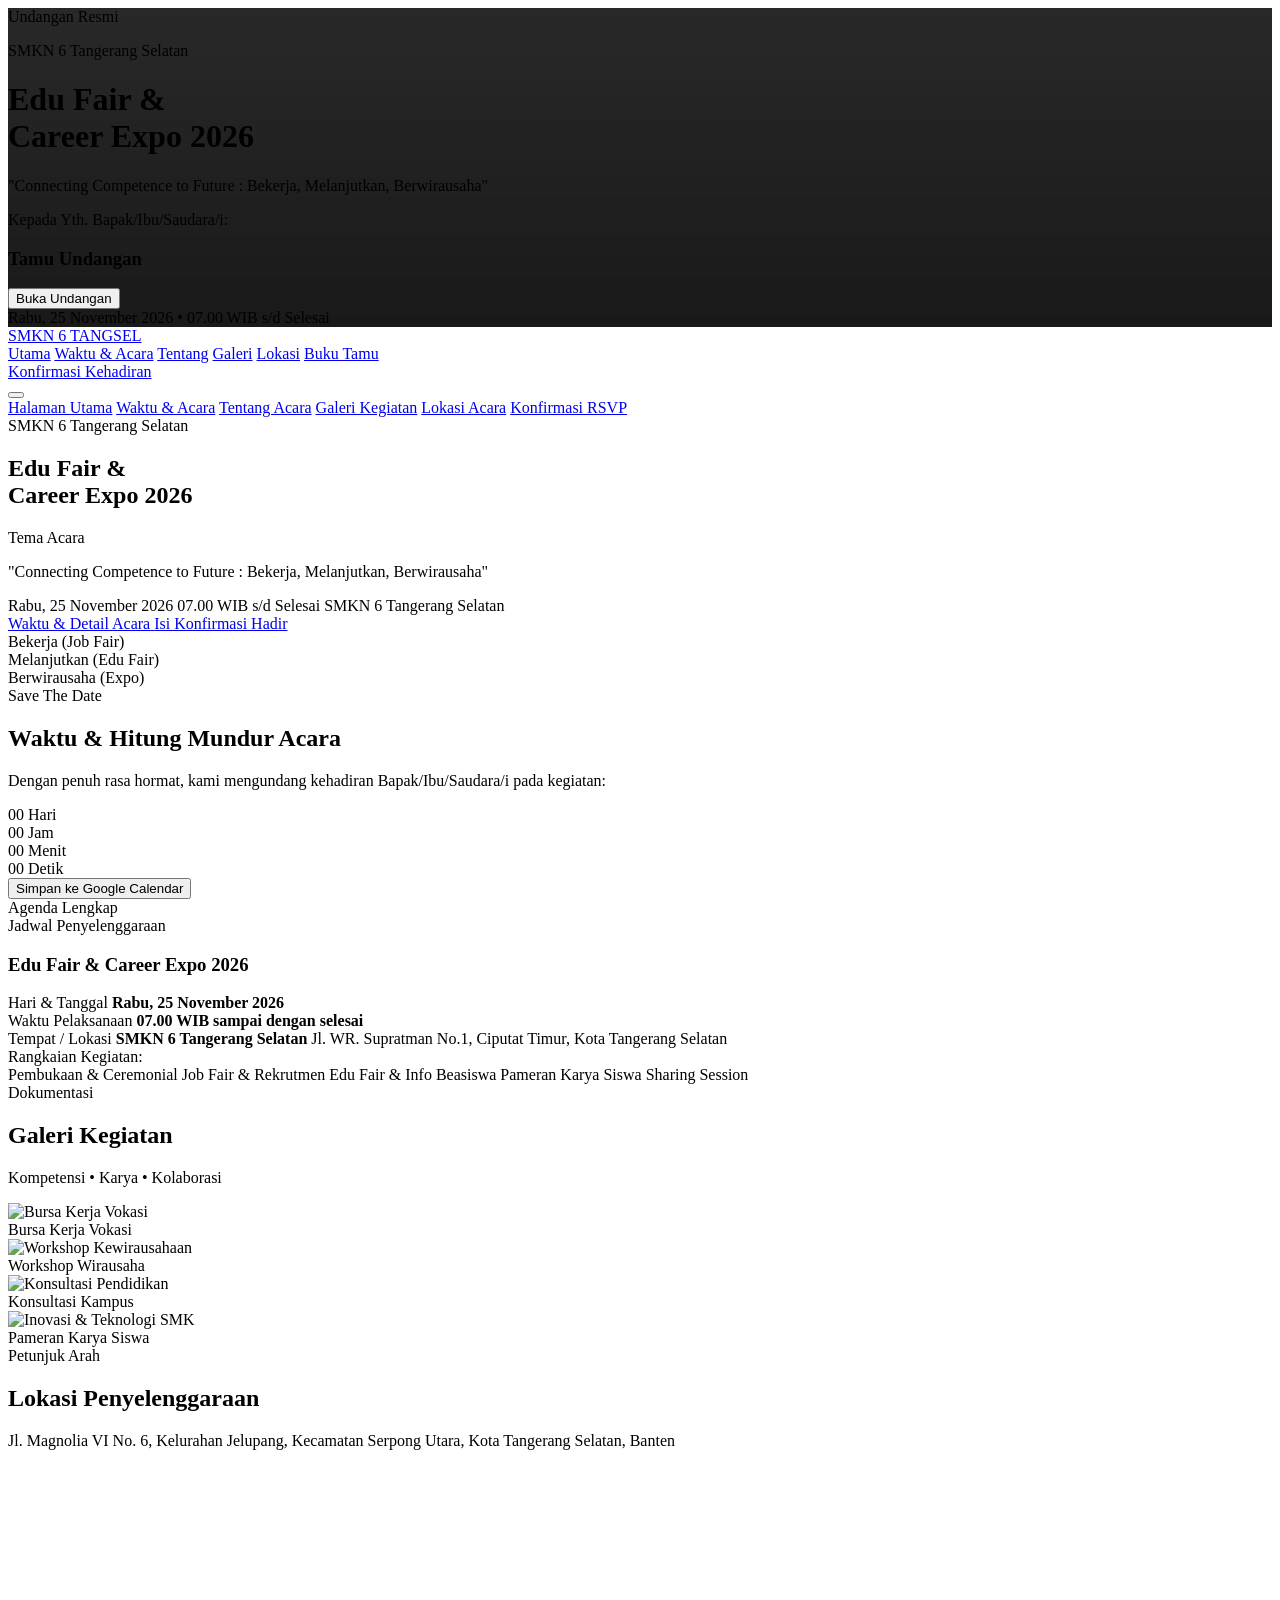
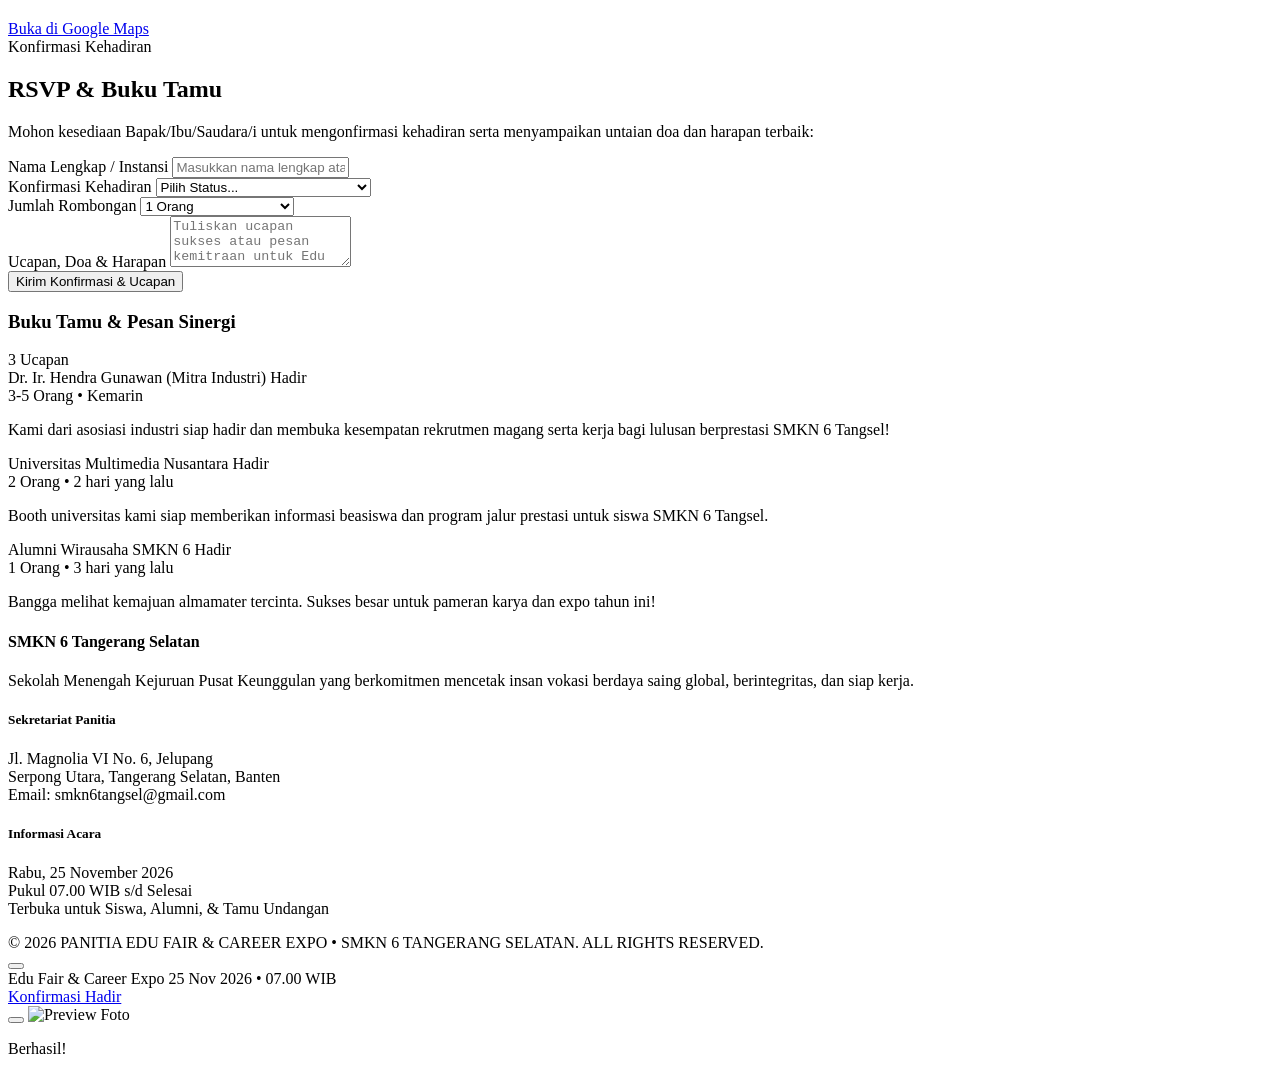
==== commit 72731ebd: "Update index.html" ====
--- a/index.html
+++ b/index.html
@@ -573,10 +573,6 @@
           &copy; 2026 PANITIA EDU FAIR &amp; CAREER EXPO &bull; SMKN 6 TANGERANG SELATAN. ALL RIGHTS RESERVED.
         </div>
         <div>
-          <a href="admin.html" target="_blank" class="text-white/40 hover:text-[#C8A65A] inline-flex items-center gap-1.5 transition-colors border border-[#1A1A1A] hover:border-[#C8A65A]/40 px-3 py-1.5 rounded-sm">
-            <iconify-icon icon="ph:lock-key-bold" class="text-[#C8A65A]"></iconify-icon>
-            <span>Panel Admin</span>
-          </a>
         </div>
       </div>
     </div>
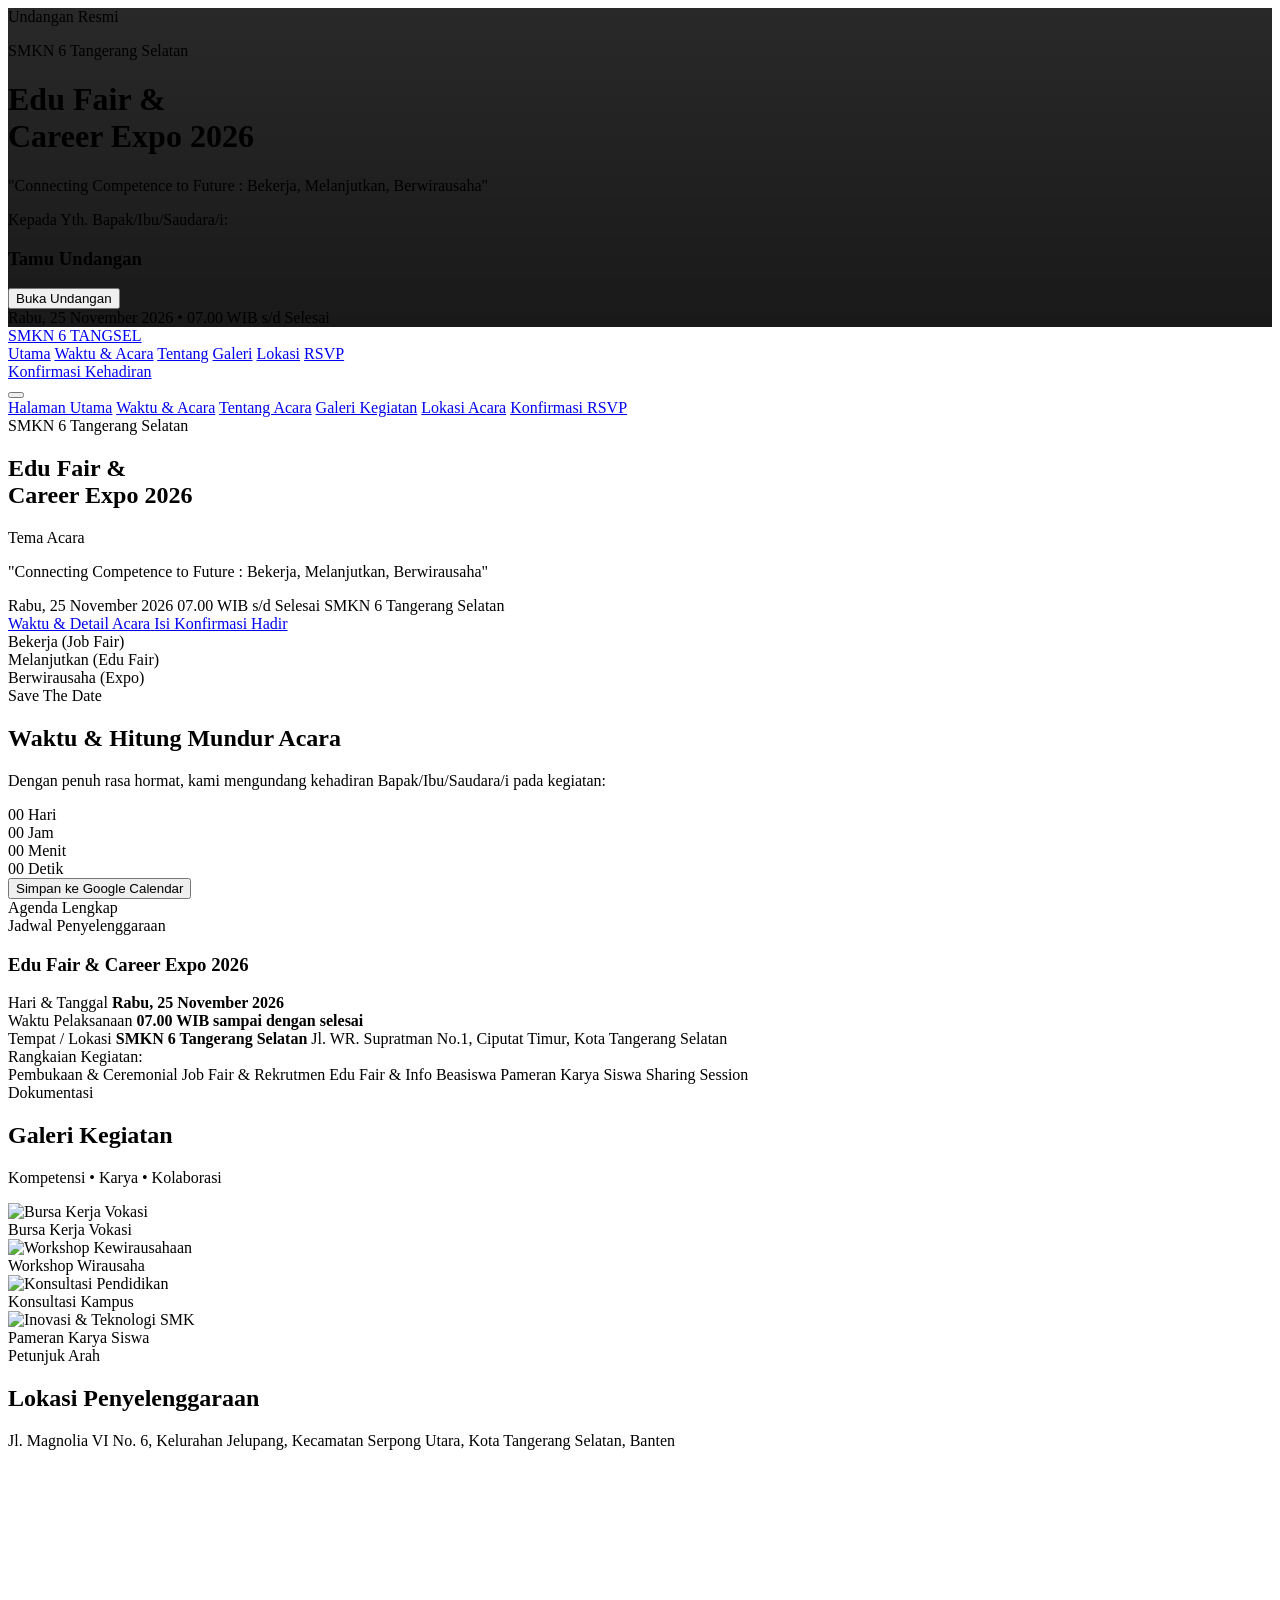
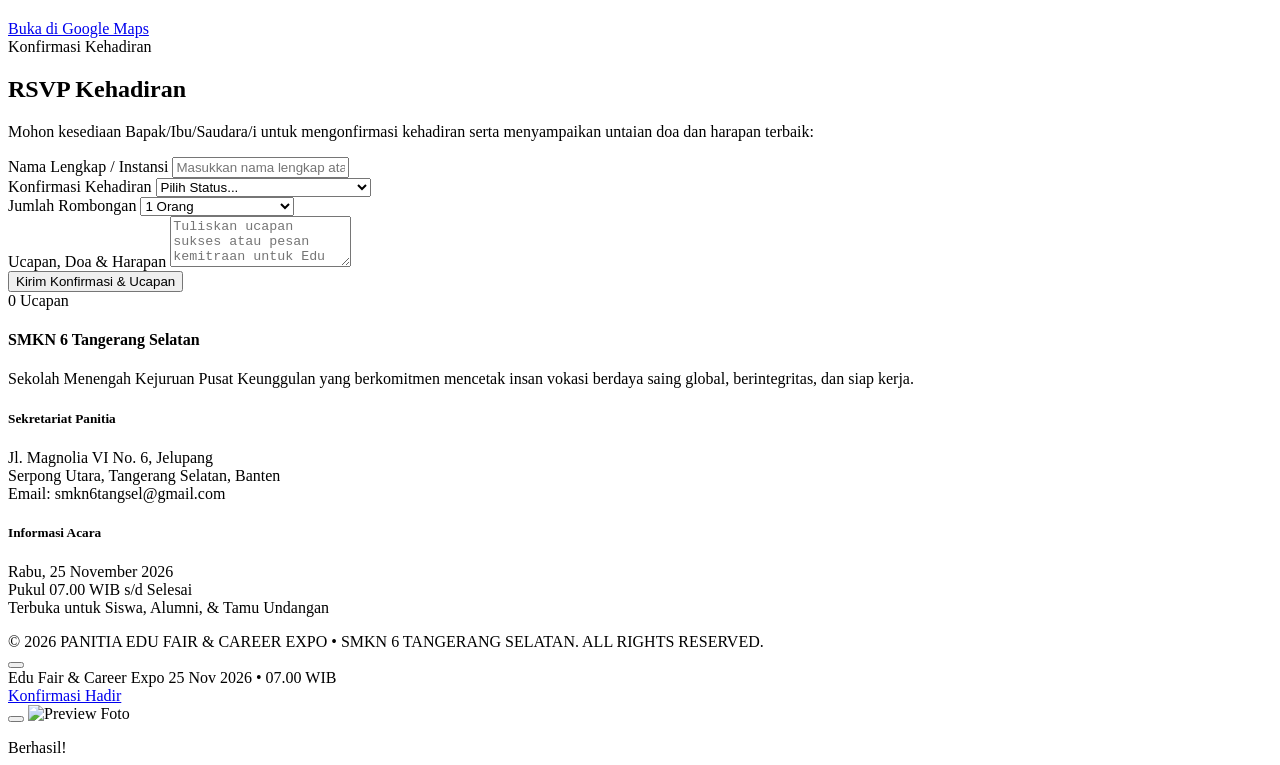
==== commit bb30e99e: "Add files via upload" ====
--- a/index.html
+++ b/index.html
@@ -113,7 +113,7 @@
         <a href="#galeri" class="hover:text-[#C8A65A] transition-colors">Galeri</a>
         <a href="#lokasi" class="hover:text-[#C8A65A] transition-colors">Lokasi</a>
         
-        <a href="#rsvp" class="hover:text-[#C8A65A] transition-colors">Buku Tamu</a>
+        <a href="#rsvp" class="hover:text-[#C8A65A] transition-colors">RSVP</a>
       </nav>
 
       <!-- CTA Button -->
@@ -432,21 +432,21 @@
 
 
   <!-- ========================================================================
-       FITUR 5: FORMULIR RSVP & BUKU TAMU PERSISTEN (LOCALSTORAGE)
+       FITUR 5: FORMULIR RSVP & KONFIRMASI KEHADIRAN
        ======================================================================== -->
   <section id="rsvp" class="py-24 bg-[#0B0B0B] border-t border-[#1A1A1A]">
     <div class="max-w-4xl mx-auto px-6">
       
-      <div class="text-center max-w-xl mx-auto mb-16">
+      <div class="text-center max-w-xl mx-auto mb-12">
         <span class="text-[#C8A65A] text-xs uppercase tracking-[0.25em] font-medium block mb-2">Konfirmasi Kehadiran</span>
-        <h2 class="font-serif text-3xl md:text-4xl font-semibold text-white mb-3">RSVP &amp; Buku Tamu</h2>
+        <h2 class="font-serif text-3xl md:text-4xl font-semibold text-white mb-3">RSVP Kehadiran</h2>
         <p class="text-white/60 text-xs sm:text-sm font-light">
           Mohon kesediaan Bapak/Ibu/Saudara/i untuk mengonfirmasi kehadiran serta menyampaikan untaian doa dan harapan terbaik:
         </p>
       </div>
 
       <!-- Form RSVP -->
-      <form id="rsvpForm" class="bg-[#0B0B0B] border border-[#2F2F2F] p-6 sm:p-10 rounded-sm mb-16 space-y-6">
+      <form id="rsvpForm" class="bg-[#0B0B0B] border border-[#2F2F2F] p-6 sm:p-10 rounded-sm mb-0 space-y-6">
         <div>
           <label for="rsvpName" class="block text-xs uppercase tracking-[0.2em] text-[#C8A65A] font-semibold mb-2">
             Nama Lengkap / Instansi
@@ -512,20 +512,10 @@
         </button>
       </form>
 
-      <!-- Daftar Ucapan & Doa Tamu -->
-      <div>
-        <div class="flex items-center justify-between pb-4 border-b border-[#1A1A1A] mb-6">
-          <h3 class="font-serif text-xl font-semibold text-white flex items-center gap-3">
-            <iconify-icon icon="ph:chats-circle-fill" class="text-[#C8A65A]"></iconify-icon>
-            <span>Buku Tamu &amp; Pesan Sinergi</span>
-          </h3>
-          <span id="wishesCount" class="text-xs uppercase tracking-wider text-white/50">0 Ucapan</span>
-        </div>
-
-        <!-- Scrollable Wishes List -->
-        <div id="wishesList" class="space-y-4 max-h-[460px] overflow-y-auto pr-2">
-          <!-- Wishes items rendered dynamically via JavaScript -->
-        </div>
+      <!-- Daftar Ucapan & Pesan Dinonaktifkan / Tidak Menampilkan Apa-apa -->
+      <div id="wishesSection" class="hidden">
+        <div id="wishesCount">0 Ucapan</div>
+        <div id="wishesList"></div>
       </div>
 
     </div>
@@ -593,9 +583,10 @@
     </button>
   </div>
 
-  <!-- Audio Element -->
+  <!-- Audio Element (Musik Latar Bertema Inspiratif & Formal Edu Fair & Career Expo 2026) -->
   <audio id="bgMusic" loop preload="auto">
-    <source src="https://cdn.pixabay.com/download/audio/2022/03/15/audio_1a609a6882.mp3?filename=corporate-motivational-inspiring-120961.mp3" type="audio/mp3">
+    <source src="audio/corporate-motivational.mp3" type="audio/mp3">
+    <source src="https://archive.org/download/jamendo-638441/01-2326347-Megis-Corporate%20Motivational%20Music%202.mp3" type="audio/mp3">
   </audio>
 
 
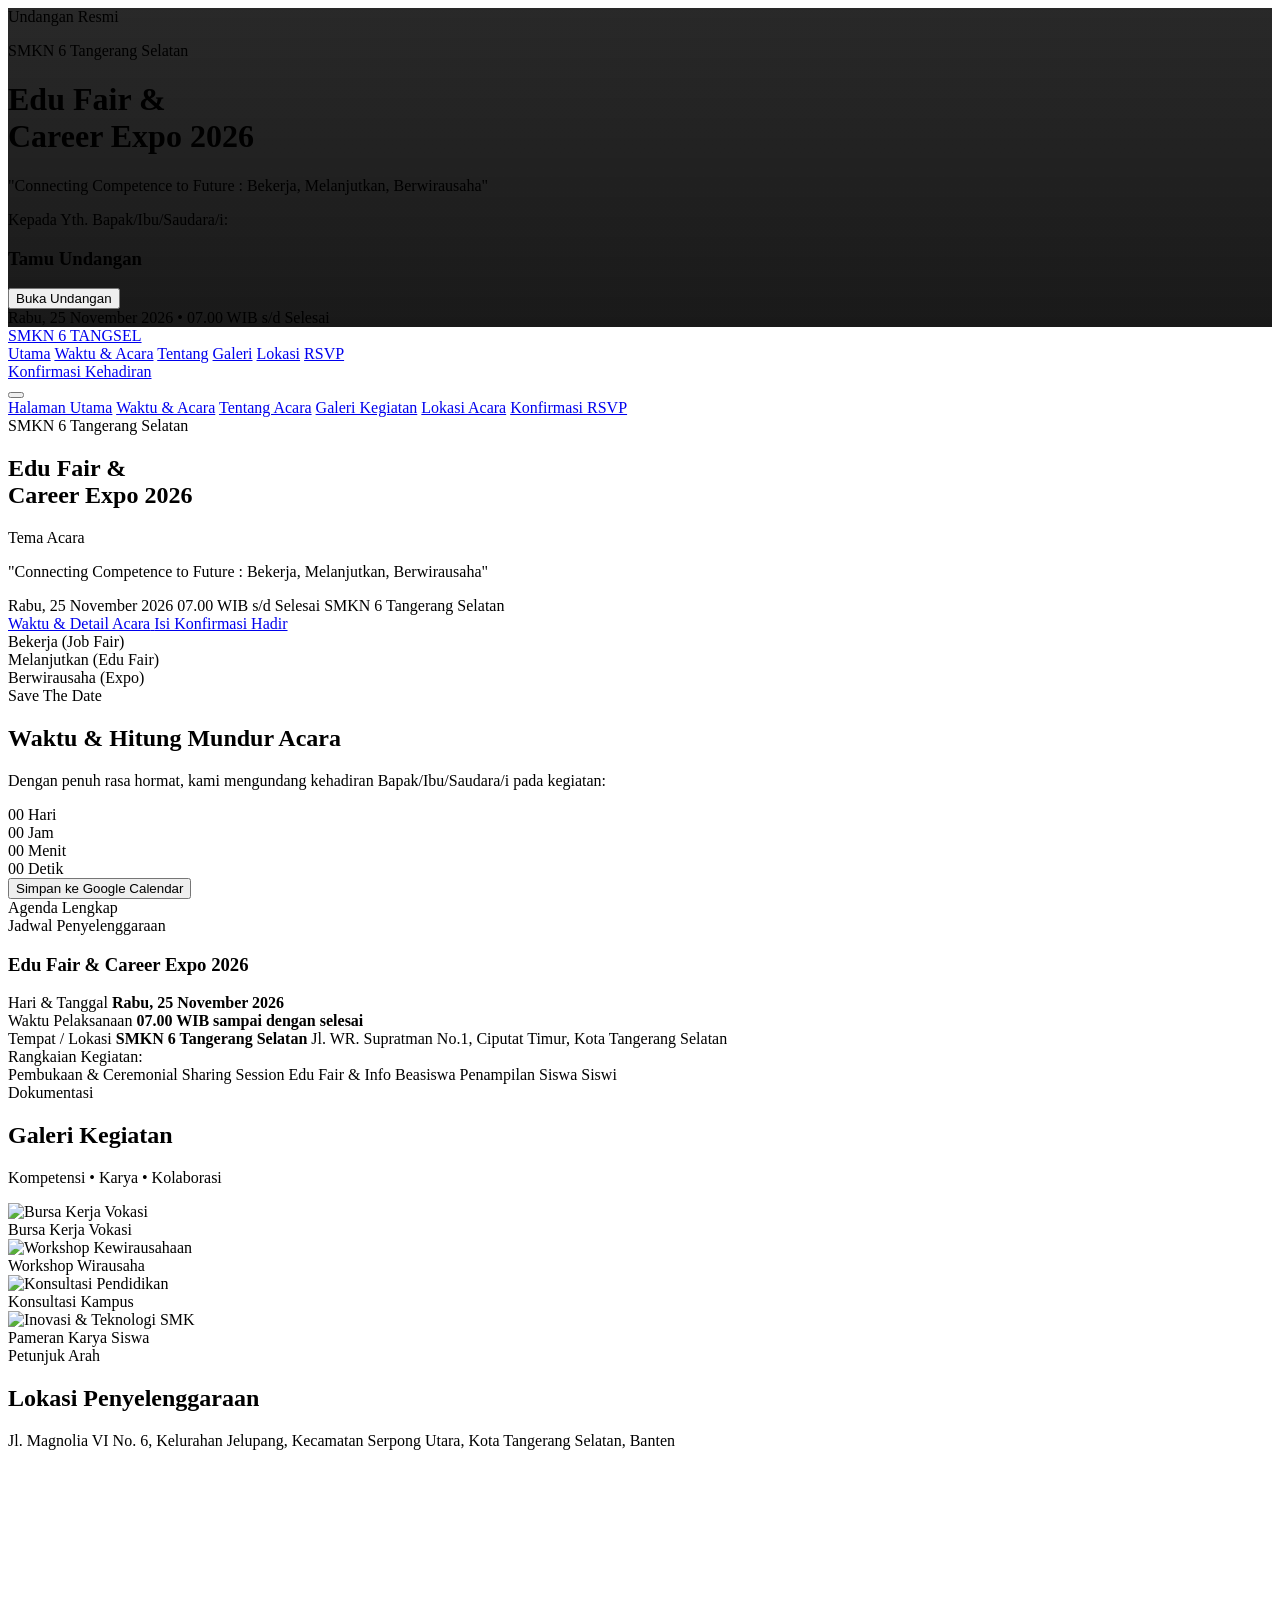
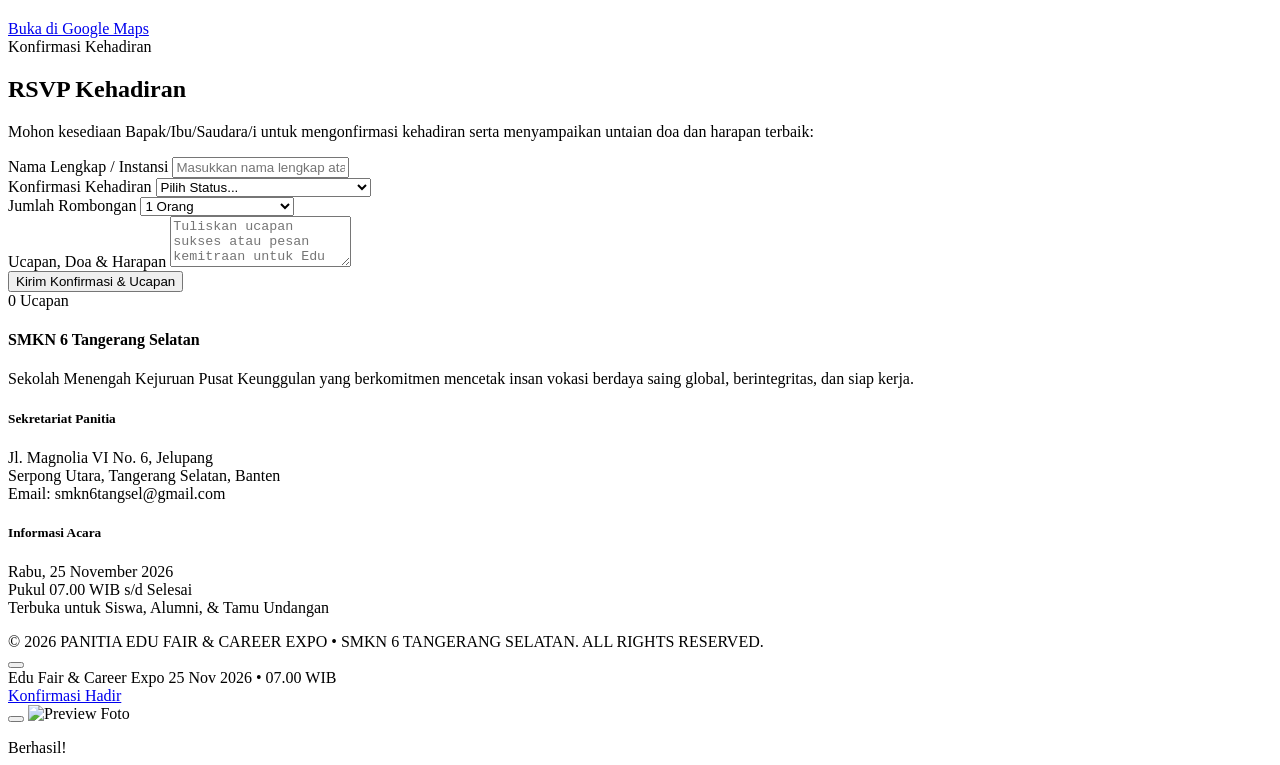
==== commit 94e3ce82: "Update index.html" ====
--- a/index.html
+++ b/index.html
@@ -1,15 +1,19 @@
 <!DOCTYPE html>
 <html lang="id" class="scroll-smooth">
+
 <head>
   <meta charset="UTF-8">
   <meta name="viewport" content="width=device-width, initial-scale=1.0">
   <title>Undangan Resmi — Edu Fair &amp; Career Expo 2026 | SMKN 6 Tangerang Selatan</title>
-  <meta name="description" content="Undangan Digital Edu Fair &amp; Career Expo 2026 SMKN 6 Tangerang Selatan. Tema: Connecting Competence to Future : Bekerja, Melanjutkan, Berwirausaha.">
+  <meta name="description"
+    content="Undangan Digital Edu Fair &amp; Career Expo 2026 SMKN 6 Tangerang Selatan. Tema: Connecting Competence to Future : Bekerja, Melanjutkan, Berwirausaha.">
 
   <!-- Google Fonts: Playfair Display & Montserrat -->
   <link rel="preconnect" href="https://fonts.googleapis.com">
   <link rel="preconnect" href="https://fonts.gstatic.com" crossorigin>
-  <link href="https://fonts.googleapis.com/css2?family=Montserrat:ital,wght@0,300;0,400;0,500;0,600;0,700;1,400&family=Playfair+Display:ital,wght@0,400;0,500;0,600;0,700;1,400;1,600&display=swap" rel="stylesheet">
+  <link
+    href="https://fonts.googleapis.com/css2?family=Montserrat:ital,wght@0,300;0,400;0,500;0,600;0,700;1,400&family=Playfair+Display:ital,wght@0,400;0,500;0,600;0,700;1,400;1,600&display=swap"
+    rel="stylesheet">
 
   <!-- Iconify CDN -->
   <script src="https://code.iconify.design/iconify-icon/1.0.7/iconify-icon.min.js"></script>
@@ -37,7 +41,8 @@
   <link rel="stylesheet" href="css/style.css">
 </head>
 
-<body class="bg-[#0B0B0B] text-white font-sans antialiased selection:bg-[#C8A65A] selection:text-[#0B0B0B] pb-20 md:pb-0 overflow-x-hidden">
+<body
+  class="bg-[#0B0B0B] text-white font-sans antialiased selection:bg-[#C8A65A] selection:text-[#0B0B0B] pb-20 md:pb-0 overflow-x-hidden">
 
   <!-- ========================================================================
        FITUR 1: COVER / SAMPUL UNDANGAN (HERO COVER FULLSCREEN)
@@ -45,8 +50,10 @@
        - Nama Tamu Dinamis via Parameter URL (?to=Nama+Tamu)
        - Tombol Buka Undangan dengan Transisi Halus & Autoplay Musik
        ======================================================================== -->
-  <div id="heroCover" class="fixed inset-0 z-[9999] bg-[#0B0B0B] flex flex-col justify-center items-center text-center p-6 transition-all duration-1000 ease-in-out bg-cover bg-center" style="background-image: linear-gradient(rgba(11, 11, 11, 0.88), rgba(11, 11, 11, 0.94)), url('https://images.unsplash.com/photo-1540575467063-178a50c2df87?q=80&w=2070&auto=format&fit=crop');">
-    
+  <div id="heroCover"
+    class="fixed inset-0 z-[9999] bg-[#0B0B0B] flex flex-col justify-center items-center text-center p-6 transition-all duration-1000 ease-in-out bg-cover bg-center"
+    style="background-image: linear-gradient(rgba(11, 11, 11, 0.88), rgba(11, 11, 11, 0.94)), url('https://images.unsplash.com/photo-1540575467063-178a50c2df87?q=80&w=2070&auto=format&fit=crop');">
+
     <!-- Top Badge -->
     <div class="inline-flex items-center gap-3 mb-4">
       <span class="w-8 h-[1px] bg-[#C8A65A]"></span>
@@ -78,12 +85,15 @@
       <h3 id="coverGuestName" class="font-serif text-lg md:text-xl font-semibold text-[#C8A65A] tracking-wide">
         Tamu Undangan
       </h3>
-      <span id="coverGuestCategory" class="hidden text-[10px] uppercase font-bold tracking-widest px-2.5 py-0.5 mt-2 inline-block border border-[#C8A65A]/40 text-[#C8A65A] bg-[#C8A65A]/10 rounded-sm"></span>
+      <span id="coverGuestCategory"
+        class="hidden text-[10px] uppercase font-bold tracking-widest px-2.5 py-0.5 mt-2 inline-block border border-[#C8A65A]/40 text-[#C8A65A] bg-[#C8A65A]/10 rounded-sm"></span>
     </div>
 
     <!-- Open Invitation Button -->
-    <button id="btnOpen" class="px-8 py-3.5 bg-[#C8A65A] text-[#0B0B0B] text-xs font-semibold uppercase tracking-[0.25em] rounded-sm hover:bg-[#b89548] transition-all duration-300 shadow-xl shadow-[#C8A65A]/15 flex items-center gap-3 group">
-      <iconify-icon icon="ph:envelope-open-fill" class="text-base transition-transform group-hover:scale-110"></iconify-icon>
+    <button id="btnOpen"
+      class="px-8 py-3.5 bg-[#C8A65A] text-[#0B0B0B] text-xs font-semibold uppercase tracking-[0.25em] rounded-sm hover:bg-[#b89548] transition-all duration-300 shadow-xl shadow-[#C8A65A]/15 flex items-center gap-3 group">
+      <iconify-icon icon="ph:envelope-open-fill"
+        class="text-base transition-transform group-hover:scale-110"></iconify-icon>
       <span>Buka Undangan</span>
     </button>
 
@@ -98,10 +108,12 @@
   <!-- ========================================================================
        HEADER NAVIGATION
        ======================================================================== -->
-  <header class="fixed top-0 left-0 w-full z-50 backdrop-blur-xl bg-[#0B0B0B]/80 border-b border-[#1A1A1A] transition-all duration-300">
+  <header
+    class="fixed top-0 left-0 w-full z-50 backdrop-blur-xl bg-[#0B0B0B]/80 border-b border-[#1A1A1A] transition-all duration-300">
     <div class="max-w-7xl mx-auto px-6 h-20 flex items-center justify-between">
       <!-- Logo -->
-      <a href="#" class="font-serif text-xl sm:text-2xl tracking-[0.2em] text-[#C8A65A] font-semibold flex items-center gap-2">
+      <a href="#"
+        class="font-serif text-xl sm:text-2xl tracking-[0.2em] text-[#C8A65A] font-semibold flex items-center gap-2">
         <span>SMKN 6 TANGSEL</span>
       </a>
 
@@ -112,31 +124,34 @@
         <a href="#tentang" class="hover:text-[#C8A65A] transition-colors">Tentang</a>
         <a href="#galeri" class="hover:text-[#C8A65A] transition-colors">Galeri</a>
         <a href="#lokasi" class="hover:text-[#C8A65A] transition-colors">Lokasi</a>
-        
+
         <a href="#rsvp" class="hover:text-[#C8A65A] transition-colors">RSVP</a>
       </nav>
 
       <!-- CTA Button -->
       <div class="hidden md:flex items-center gap-3">
-        <a href="#rsvp" class="inline-flex items-center px-6 py-2.5 text-xs uppercase tracking-[0.2em] font-semibold bg-[#C8A65A] text-[#0B0B0B] rounded-sm hover:bg-[#b89548] transition-all duration-300">
+        <a href="#rsvp"
+          class="inline-flex items-center px-6 py-2.5 text-xs uppercase tracking-[0.2em] font-semibold bg-[#C8A65A] text-[#0B0B0B] rounded-sm hover:bg-[#b89548] transition-all duration-300">
           Konfirmasi Kehadiran
         </a>
       </div>
 
       <!-- Mobile Menu Button -->
-      <button id="mobileMenuBtn" class="md:hidden text-2xl text-white hover:text-[#C8A65A] transition-colors" aria-label="Buka menu navigasi">
+      <button id="mobileMenuBtn" class="md:hidden text-2xl text-white hover:text-[#C8A65A] transition-colors"
+        aria-label="Buka menu navigasi">
         <iconify-icon icon="ph:list-bold"></iconify-icon>
       </button>
     </div>
 
     <!-- Mobile Navigation Drawer -->
-    <div id="mobileMenu" class="hidden md:hidden bg-[#0B0B0B]/95 border-b border-[#2F2F2F] px-6 py-8 space-y-4 text-xs uppercase tracking-[0.2em] text-white/80">
+    <div id="mobileMenu"
+      class="hidden md:hidden bg-[#0B0B0B]/95 border-b border-[#2F2F2F] px-6 py-8 space-y-4 text-xs uppercase tracking-[0.2em] text-white/80">
       <a href="#utama" class="block py-2 border-b border-[#1A1A1A] hover:text-[#C8A65A]">Halaman Utama</a>
       <a href="#jadwal" class="block py-2 border-b border-[#1A1A1A] hover:text-[#C8A65A]">Waktu &amp; Acara</a>
       <a href="#tentang" class="block py-2 border-b border-[#1A1A1A] hover:text-[#C8A65A]">Tentang Acara</a>
       <a href="#galeri" class="block py-2 border-b border-[#1A1A1A] hover:text-[#C8A65A]">Galeri Kegiatan</a>
       <a href="#lokasi" class="block py-2 border-b border-[#1A1A1A] hover:text-[#C8A65A]">Lokasi Acara</a>
-      
+
       <a href="#rsvp" class="block py-2 border-b border-[#1A1A1A] hover:text-[#C8A65A]">Konfirmasi RSVP</a>
     </div>
   </header>
@@ -146,20 +161,24 @@
        SECTION 1: HERO INNER / SECTION PERTAMA DENGAN JUDUL ACARA
        - Direvisi untuk menampilkan judul dan tema secara megah dan fokus
        ======================================================================== -->
-  <section id="utama" class="relative min-h-[92vh] flex flex-col justify-center items-center text-center px-6 pt-32 pb-24 bg-fixed bg-cover bg-center" style="background-image: url('https://images.unsplash.com/photo-1511578314322-379afb476865?q=80&w=2070&auto=format&fit=crop');">
+  <section id="utama"
+    class="relative min-h-[92vh] flex flex-col justify-center items-center text-center px-6 pt-32 pb-24 bg-fixed bg-cover bg-center"
+    style="background-image: url('https://images.unsplash.com/photo-1511578314322-379afb476865?q=80&w=2070&auto=format&fit=crop');">
     <div class="absolute inset-0 bg-gradient-to-b from-[#0B0B0B]/90 via-[#0B0B0B]/80 to-[#0B0B0B] z-0"></div>
 
     <div class="relative z-10 max-w-4xl mx-auto flex flex-col items-center">
-      
+
       <!-- Top Tagline -->
       <div class="inline-flex items-center gap-3 mb-5">
         <span class="w-10 h-[1px] bg-[#C8A65A]"></span>
-        <span class="text-[#C8A65A] text-xs md:text-sm tracking-[0.35em] uppercase font-semibold">SMKN 6 Tangerang Selatan</span>
+        <span class="text-[#C8A65A] text-xs md:text-sm tracking-[0.35em] uppercase font-semibold">SMKN 6 Tangerang
+          Selatan</span>
         <span class="w-10 h-[1px] bg-[#C8A65A]"></span>
       </div>
 
       <!-- Main Title -->
-      <h1 class="font-serif text-4xl sm:text-6xl md:text-7xl font-semibold leading-[1.15] mb-6 text-white tracking-tight">
+      <h1
+        class="font-serif text-4xl sm:text-6xl md:text-7xl font-semibold leading-[1.15] mb-6 text-white tracking-tight">
         Edu Fair &amp;<br>
         <span class="italic font-normal text-[#C8A65A]">Career Expo</span> 2026
       </h1>
@@ -190,11 +209,13 @@
 
       <!-- Quick Action CTAs -->
       <div class="flex flex-col sm:flex-row gap-4 items-center justify-center w-full sm:w-auto mb-16">
-        <a href="#jadwal" class="w-full sm:w-auto px-8 py-3.5 bg-[#C8A65A] text-[#0B0B0B] text-xs font-semibold uppercase tracking-[0.2em] rounded-sm hover:bg-[#b89548] transition-all duration-300 shadow-xl shadow-[#C8A65A]/10 flex items-center justify-center gap-2">
+        <a href="#jadwal"
+          class="w-full sm:w-auto px-8 py-3.5 bg-[#C8A65A] text-[#0B0B0B] text-xs font-semibold uppercase tracking-[0.2em] rounded-sm hover:bg-[#b89548] transition-all duration-300 shadow-xl shadow-[#C8A65A]/10 flex items-center justify-center gap-2">
           <iconify-icon icon="ph:calendar-check-bold" class="text-base"></iconify-icon>
           <span>Waktu &amp; Detail Acara</span>
         </a>
-        <a href="#rsvp" class="w-full sm:w-auto px-8 py-3.5 border border-[#2F2F2F] text-white/90 text-xs font-semibold uppercase tracking-[0.2em] rounded-sm hover:border-[#C8A65A] hover:text-[#C8A65A] transition-all duration-300 bg-[#0B0B0B]/40 backdrop-blur-sm flex items-center justify-center gap-2">
+        <a href="#rsvp"
+          class="w-full sm:w-auto px-8 py-3.5 border border-[#2F2F2F] text-white/90 text-xs font-semibold uppercase tracking-[0.2em] rounded-sm hover:border-[#C8A65A] hover:text-[#C8A65A] transition-all duration-300 bg-[#0B0B0B]/40 backdrop-blur-sm flex items-center justify-center gap-2">
           <iconify-icon icon="ph:check-circle-bold" class="text-base"></iconify-icon>
           <span>Isi Konfirmasi Hadir</span>
         </a>
@@ -225,7 +246,7 @@
        ======================================================================== -->
   <section id="jadwal" class="py-24 bg-[#0B0B0B] border-t border-[#1A1A1A]">
     <div class="max-w-4xl mx-auto px-6 text-center">
-      
+
       <!-- Section Label -->
       <span class="text-[#C8A65A] text-xs uppercase tracking-[0.25em] font-medium block mb-2">Save The Date</span>
       <h2 class="font-serif text-3xl md:text-4xl font-semibold text-white mb-4">Waktu &amp; Hitung Mundur Acara</h2>
@@ -255,26 +276,31 @@
 
       <!-- Add to Google Calendar Button -->
       <div class="mb-14">
-        <button id="btnSaveCalendar" class="inline-flex items-center gap-2 px-6 py-3 border border-[#C8A65A] text-[#C8A65A] hover:bg-[#C8A65A] hover:text-[#0B0B0B] text-xs uppercase tracking-[0.2em] font-semibold rounded-sm transition-all duration-300">
+        <button id="btnSaveCalendar"
+          class="inline-flex items-center gap-2 px-6 py-3 border border-[#C8A65A] text-[#C8A65A] hover:bg-[#C8A65A] hover:text-[#0B0B0B] text-xs uppercase tracking-[0.2em] font-semibold rounded-sm transition-all duration-300">
           <iconify-icon icon="ph:calendar-plus-bold" class="text-base"></iconify-icon>
           <span>Simpan ke Google Calendar</span>
         </button>
       </div>
 
       <!-- SATU SESI TUNGGAL ACARA (07.00 WIB S/D SELESAI) -->
-      <div class="relative bg-[#0B0B0B] border-2 border-[#C8A65A] p-8 sm:p-12 rounded-sm shadow-2xl shadow-[#C8A65A]/5 text-left max-w-2xl mx-auto">
-        <div class="absolute -top-3.5 right-6 bg-[#C8A65A] text-[#0B0B0B] text-[10px] uppercase font-bold tracking-[0.2em] px-4 py-1 rounded-sm shadow-md">
+      <div
+        class="relative bg-[#0B0B0B] border-2 border-[#C8A65A] p-8 sm:p-12 rounded-sm shadow-2xl shadow-[#C8A65A]/5 text-left max-w-2xl mx-auto">
+        <div
+          class="absolute -top-3.5 right-6 bg-[#C8A65A] text-[#0B0B0B] text-[10px] uppercase font-bold tracking-[0.2em] px-4 py-1 rounded-sm shadow-md">
           Agenda Lengkap
         </div>
 
-        <span class="text-xs uppercase tracking-[0.25em] text-[#C8A65A] font-semibold block mb-2">Jadwal Penyelenggaraan</span>
+        <span class="text-xs uppercase tracking-[0.25em] text-[#C8A65A] font-semibold block mb-2">Jadwal
+          Penyelenggaraan</span>
         <h3 class="font-serif text-2xl sm:text-3xl font-semibold text-white mb-6">
           Edu Fair &amp; Career Expo 2026
         </h3>
 
         <div class="space-y-4 text-xs sm:text-sm text-white/80 font-light mb-8">
           <div class="flex items-center gap-4">
-            <div class="w-8 h-8 rounded-sm bg-[#C8A65A]/10 border border-[#C8A65A]/30 flex items-center justify-center text-[#C8A65A] flex-shrink-0">
+            <div
+              class="w-8 h-8 rounded-sm bg-[#C8A65A]/10 border border-[#C8A65A]/30 flex items-center justify-center text-[#C8A65A] flex-shrink-0">
               <iconify-icon icon="ph:calendar-blank-fill" class="text-base"></iconify-icon>
             </div>
             <div>
@@ -284,7 +310,8 @@
           </div>
 
           <div class="flex items-center gap-4">
-            <div class="w-8 h-8 rounded-sm bg-[#C8A65A]/10 border border-[#C8A65A]/30 flex items-center justify-center text-[#C8A65A] flex-shrink-0">
+            <div
+              class="w-8 h-8 rounded-sm bg-[#C8A65A]/10 border border-[#C8A65A]/30 flex items-center justify-center text-[#C8A65A] flex-shrink-0">
               <iconify-icon icon="ph:clock-fill" class="text-base"></iconify-icon>
             </div>
             <div>
@@ -294,13 +321,15 @@
           </div>
 
           <div class="flex items-center gap-4">
-            <div class="w-8 h-8 rounded-sm bg-[#C8A65A]/10 border border-[#C8A65A]/30 flex items-center justify-center text-[#C8A65A] flex-shrink-0">
+            <div
+              class="w-8 h-8 rounded-sm bg-[#C8A65A]/10 border border-[#C8A65A]/30 flex items-center justify-center text-[#C8A65A] flex-shrink-0">
               <iconify-icon icon="ph:map-pin-fill" class="text-base"></iconify-icon>
             </div>
             <div>
               <span class="text-white/40 text-[11px] uppercase tracking-wider block">Tempat / Lokasi</span>
               <strong class="text-white font-medium">SMKN 6 Tangerang Selatan</strong>
-              <span class="text-white/50 block text-xs">Jl. WR. Supratman No.1, Ciputat Timur, Kota Tangerang Selatan</span>
+              <span class="text-white/50 block text-xs">Jl. WR. Supratman No.1, Ciputat Timur, Kota Tangerang
+                Selatan</span>
             </div>
           </div>
         </div>
@@ -309,11 +338,13 @@
         <div class="pt-6 border-t border-[#2F2F2F]">
           <span class="text-[10px] uppercase tracking-[0.2em] text-white/50 block mb-3">Rangkaian Kegiatan:</span>
           <div class="flex flex-wrap gap-2 text-xs">
-            <span class="px-3 py-1.5 border border-[#2F2F2F] rounded-sm bg-[#0B0B0B] text-white/70">Pembukaan &amp; Ceremonial</span>
-            <span class="px-3 py-1.5 border border-[#C8A65A] rounded-sm bg-[#C8A65A]/10 text-[#C8A65A] font-medium">Job Fair &amp; Rekrutmen</span>
-            <span class="px-3 py-1.5 border border-[#2F2F2F] rounded-sm bg-[#0B0B0B] text-white/70">Edu Fair &amp; Info Beasiswa</span>
-            <span class="px-3 py-1.5 border border-[#2F2F2F] rounded-sm bg-[#0B0B0B] text-white/70">Pameran Karya Siswa</span>
-            <span class="px-3 py-1.5 border border-[#2F2F2F] rounded-sm bg-[#0B0B0B] text-white/70">Sharing Session</span>
+            <span class="px-3 py-1.5 border border-[#2F2F2F] rounded-sm bg-[#0B0B0B] text-white/70">Pembukaan &amp;
+              Ceremonial</span>
+            <span class="px-3 py-1.5 border border-[#C8A65A] rounded-sm bg-[#C8A65A]/10 text-[#C8A65A] font-medium">Sharing
+              Session</span>
+            <span class="px-3 py-1.5 border border-[#2F2F2F] rounded-sm bg-[#0B0B0B] text-white/70">Edu Fair &amp; Info
+              Beasiswa</span>
+            <span class="px-3 py-1.5 border border-[#2F2F2F] rounded-sm bg-[#0B0B0B] text-white/70">Penampilan Siswa Siswi</span>
           </div>
         </div>
       </div>
@@ -338,49 +369,57 @@
     <!-- 4 Images Grid -->
     <div class="grid grid-cols-2 md:grid-cols-4 gap-3 md:gap-4 max-w-7xl mx-auto px-6">
       <!-- Gallery Item 1 -->
-      <div class="gallery-card relative aspect-square overflow-hidden rounded-sm group border border-[#1A1A1A] bg-[#0B0B0B] cursor-pointer" data-img="https://images.unsplash.com/photo-1540575467063-178a50c2df87?q=80&w=2070&auto=format&fit=crop" data-title="Career Expo &amp; Rekrutmen Industri">
-        <img 
-          src="https://images.unsplash.com/photo-1540575467063-178a50c2df87?q=80&w=2070&auto=format&fit=crop" 
-          alt="Bursa Kerja Vokasi" 
-          class="w-full h-full object-cover grayscale group-hover:grayscale-0 group-hover:scale-105 transition-all duration-700"
-        >
-        <div class="absolute inset-0 bg-gradient-to-t from-[#0B0B0B]/90 via-transparent to-transparent opacity-0 group-hover:opacity-100 transition-opacity duration-300 flex items-end p-4">
+      <div
+        class="gallery-card relative aspect-square overflow-hidden rounded-sm group border border-[#1A1A1A] bg-[#0B0B0B] cursor-pointer"
+        data-img="https://images.unsplash.com/photo-1540575467063-178a50c2df87?q=80&w=2070&auto=format&fit=crop"
+        data-title="Career Expo &amp; Rekrutmen Industri">
+        <img src="https://images.unsplash.com/photo-1540575467063-178a50c2df87?q=80&w=2070&auto=format&fit=crop"
+          alt="Bursa Kerja Vokasi"
+          class="w-full h-full object-cover grayscale group-hover:grayscale-0 group-hover:scale-105 transition-all duration-700">
+        <div
+          class="absolute inset-0 bg-gradient-to-t from-[#0B0B0B]/90 via-transparent to-transparent opacity-0 group-hover:opacity-100 transition-opacity duration-300 flex items-end p-4">
           <span class="text-xs uppercase tracking-widest text-[#C8A65A] font-medium">Bursa Kerja Vokasi</span>
         </div>
       </div>
 
       <!-- Gallery Item 2 -->
-      <div class="gallery-card relative aspect-square overflow-hidden rounded-sm group border border-[#1A1A1A] bg-[#0B0B0B] cursor-pointer" data-img="https://images.unsplash.com/photo-1515187029135-18ee286d815b?q=80&w=2070&auto=format&fit=crop" data-title="Seminar &amp; Workshop Kewirausahaan">
-        <img 
-          src="https://images.unsplash.com/photo-1515187029135-18ee286d815b?q=80&w=2070&auto=format&fit=crop" 
-          alt="Workshop Kewirausahaan" 
-          class="w-full h-full object-cover grayscale group-hover:grayscale-0 group-hover:scale-105 transition-all duration-700"
-        >
-        <div class="absolute inset-0 bg-gradient-to-t from-[#0B0B0B]/90 via-transparent to-transparent opacity-0 group-hover:opacity-100 transition-opacity duration-300 flex items-end p-4">
+      <div
+        class="gallery-card relative aspect-square overflow-hidden rounded-sm group border border-[#1A1A1A] bg-[#0B0B0B] cursor-pointer"
+        data-img="https://images.unsplash.com/photo-1515187029135-18ee286d815b?q=80&w=2070&auto=format&fit=crop"
+        data-title="Seminar &amp; Workshop Kewirausahaan">
+        <img src="https://images.unsplash.com/photo-1515187029135-18ee286d815b?q=80&w=2070&auto=format&fit=crop"
+          alt="Workshop Kewirausahaan"
+          class="w-full h-full object-cover grayscale group-hover:grayscale-0 group-hover:scale-105 transition-all duration-700">
+        <div
+          class="absolute inset-0 bg-gradient-to-t from-[#0B0B0B]/90 via-transparent to-transparent opacity-0 group-hover:opacity-100 transition-opacity duration-300 flex items-end p-4">
           <span class="text-xs uppercase tracking-widest text-[#C8A65A] font-medium">Workshop Wirausaha</span>
         </div>
       </div>
 
       <!-- Gallery Item 3 -->
-      <div class="gallery-card relative aspect-square overflow-hidden rounded-sm group border border-[#1A1A1A] bg-[#0B0B0B] cursor-pointer" data-img="https://images.unsplash.com/photo-1522202176988-66273c2fd55f?q=80&w=2071&auto=format&fit=crop" data-title="Konsultasi &amp; Edu Fair Perguruan Tinggi">
-        <img 
-          src="https://images.unsplash.com/photo-1522202176988-66273c2fd55f?q=80&w=2071&auto=format&fit=crop" 
-          alt="Konsultasi Pendidikan" 
-          class="w-full h-full object-cover grayscale group-hover:grayscale-0 group-hover:scale-105 transition-all duration-700"
-        >
-        <div class="absolute inset-0 bg-gradient-to-t from-[#0B0B0B]/90 via-transparent to-transparent opacity-0 group-hover:opacity-100 transition-opacity duration-300 flex items-end p-4">
+      <div
+        class="gallery-card relative aspect-square overflow-hidden rounded-sm group border border-[#1A1A1A] bg-[#0B0B0B] cursor-pointer"
+        data-img="https://images.unsplash.com/photo-1522202176988-66273c2fd55f?q=80&w=2071&auto=format&fit=crop"
+        data-title="Konsultasi &amp; Edu Fair Perguruan Tinggi">
+        <img src="https://images.unsplash.com/photo-1522202176988-66273c2fd55f?q=80&w=2071&auto=format&fit=crop"
+          alt="Konsultasi Pendidikan"
+          class="w-full h-full object-cover grayscale group-hover:grayscale-0 group-hover:scale-105 transition-all duration-700">
+        <div
+          class="absolute inset-0 bg-gradient-to-t from-[#0B0B0B]/90 via-transparent to-transparent opacity-0 group-hover:opacity-100 transition-opacity duration-300 flex items-end p-4">
           <span class="text-xs uppercase tracking-widest text-[#C8A65A] font-medium">Konsultasi Kampus</span>
         </div>
       </div>
 
       <!-- Gallery Item 4 -->
-      <div class="gallery-card relative aspect-square overflow-hidden rounded-sm group border border-[#1A1A1A] bg-[#0B0B0B] cursor-pointer" data-img="https://images.unsplash.com/photo-1581092921461-eab62e97a780?q=80&w=2070&auto=format&fit=crop" data-title="Pameran Produk Teknologi &amp; Karya Siswa">
-        <img 
-          src="https://images.unsplash.com/photo-1581092921461-eab62e97a780?q=80&w=2070&auto=format&fit=crop" 
-          alt="Inovasi & Teknologi SMK" 
-          class="w-full h-full object-cover grayscale group-hover:grayscale-0 group-hover:scale-105 transition-all duration-700"
-        >
-        <div class="absolute inset-0 bg-gradient-to-t from-[#0B0B0B]/90 via-transparent to-transparent opacity-0 group-hover:opacity-100 transition-opacity duration-300 flex items-end p-4">
+      <div
+        class="gallery-card relative aspect-square overflow-hidden rounded-sm group border border-[#1A1A1A] bg-[#0B0B0B] cursor-pointer"
+        data-img="https://images.unsplash.com/photo-1581092921461-eab62e97a780?q=80&w=2070&auto=format&fit=crop"
+        data-title="Pameran Produk Teknologi &amp; Karya Siswa">
+        <img src="https://images.unsplash.com/photo-1581092921461-eab62e97a780?q=80&w=2070&auto=format&fit=crop"
+          alt="Inovasi & Teknologi SMK"
+          class="w-full h-full object-cover grayscale group-hover:grayscale-0 group-hover:scale-105 transition-all duration-700">
+        <div
+          class="absolute inset-0 bg-gradient-to-t from-[#0B0B0B]/90 via-transparent to-transparent opacity-0 group-hover:opacity-100 transition-opacity duration-300 flex items-end p-4">
           <span class="text-xs uppercase tracking-widest text-[#C8A65A] font-medium">Pameran Karya Siswa</span>
         </div>
       </div>
@@ -393,7 +432,7 @@
        ======================================================================== -->
   <section id="lokasi" class="py-24 bg-[#0B0B0B] border-t border-[#1A1A1A]">
     <div class="max-w-7xl mx-auto px-6">
-      
+
       <div class="text-center max-w-2xl mx-auto mb-16">
         <span class="text-[#C8A65A] text-xs uppercase tracking-[0.25em] font-medium block mb-2">Petunjuk Arah</span>
         <h2 class="font-serif text-3xl md:text-4xl font-semibold text-white mb-3">Lokasi Penyelenggaraan</h2>
@@ -406,22 +445,18 @@
       <!-- Google Maps Embed Frame -->
       <div class="max-w-4xl mx-auto mb-8 border border-[#2F2F2F] rounded-sm overflow-hidden shadow-2xl bg-[#0B0B0B]">
         <div class="aspect-video w-full">
-          <iframe 
-            src="https://www.google.com/maps/embed?pb=!1m18!1m12!1m3!1d3966.0030725559554!2d106.66350157499117!3d-6.263324093725459!2m3!1f0!2f0!3f0!3m2!1i1024!2i768!4f13.1!3m3!1m2!1s0x2e69fb06a47e36b7%3A0x93b22c3ee1f216b1!2sSMKN%206%20Tangerang%20Selatan!5e0!3m2!1sid!2sid!4v1795505747872!5m2!1sid!2sid" 
-            width="100%" 
-            height="100%" 
-            style="border:0;" 
-            allowfullscreen="" 
-            loading="lazy" 
-            referrerpolicy="no-referrer-when-downgrade"
-            title="Peta Lokasi SMKN 6 Tangerang Selatan">
+          <iframe
+            src="https://www.google.com/maps/embed?pb=!1m18!1m12!1m3!1d3966.0030725559554!2d106.66350157499117!3d-6.263324093725459!2m3!1f0!2f0!3f0!3m2!1i1024!2i768!4f13.1!3m3!1m2!1s0x2e69fb06a47e36b7%3A0x93b22c3ee1f216b1!2sSMKN%206%20Tangerang%20Selatan!5e0!3m2!1sid!2sid!4v1795505747872!5m2!1sid!2sid"
+            width="100%" height="100%" style="border:0;" allowfullscreen="" loading="lazy"
+            referrerpolicy="no-referrer-when-downgrade" title="Peta Lokasi SMKN 6 Tangerang Selatan">
           </iframe>
         </div>
       </div>
 
       <!-- Open in Google Maps Button -->
       <div class="text-center">
-        <a href="https://maps.google.com/?q=SMKN+6+Tangerang+Selatan" target="_blank" rel="noopener noreferrer" class="inline-flex items-center gap-2 px-8 py-3.5 bg-[#C8A65A] text-[#0B0B0B] text-xs font-semibold uppercase tracking-[0.2em] rounded-sm hover:bg-[#b89548] transition-all">
+        <a href="https://maps.google.com/?q=SMKN+6+Tangerang+Selatan" target="_blank" rel="noopener noreferrer"
+          class="inline-flex items-center gap-2 px-8 py-3.5 bg-[#C8A65A] text-[#0B0B0B] text-xs font-semibold uppercase tracking-[0.2em] rounded-sm hover:bg-[#b89548] transition-all">
           <iconify-icon icon="ph:navigation-arrow-fill" class="text-base"></iconify-icon>
           <span>Buka di Google Maps</span>
         </a>
@@ -436,12 +471,14 @@
        ======================================================================== -->
   <section id="rsvp" class="py-24 bg-[#0B0B0B] border-t border-[#1A1A1A]">
     <div class="max-w-4xl mx-auto px-6">
-      
+
       <div class="text-center max-w-xl mx-auto mb-12">
-        <span class="text-[#C8A65A] text-xs uppercase tracking-[0.25em] font-medium block mb-2">Konfirmasi Kehadiran</span>
+        <span class="text-[#C8A65A] text-xs uppercase tracking-[0.25em] font-medium block mb-2">Konfirmasi
+          Kehadiran</span>
         <h2 class="font-serif text-3xl md:text-4xl font-semibold text-white mb-3">RSVP Kehadiran</h2>
         <p class="text-white/60 text-xs sm:text-sm font-light">
-          Mohon kesediaan Bapak/Ibu/Saudara/i untuk mengonfirmasi kehadiran serta menyampaikan untaian doa dan harapan terbaik:
+          Mohon kesediaan Bapak/Ibu/Saudara/i untuk mengonfirmasi kehadiran serta menyampaikan untaian doa dan harapan
+          terbaik:
         </p>
       </div>
 
@@ -451,13 +488,8 @@
           <label for="rsvpName" class="block text-xs uppercase tracking-[0.2em] text-[#C8A65A] font-semibold mb-2">
             Nama Lengkap / Instansi
           </label>
-          <input 
-            type="text" 
-            id="rsvpName" 
-            required 
-            placeholder="Masukkan nama lengkap atau perwakilan instansi..."
-            class="w-full bg-[#0B0B0B] border border-[#2F2F2F] focus:border-[#C8A65A] text-white text-sm px-4 py-3 rounded-sm outline-none transition-colors"
-          >
+          <input type="text" id="rsvpName" required placeholder="Masukkan nama lengkap atau perwakilan instansi..."
+            class="w-full bg-[#0B0B0B] border border-[#2F2F2F] focus:border-[#C8A65A] text-white text-sm px-4 py-3 rounded-sm outline-none transition-colors">
         </div>
 
         <div class="grid grid-cols-1 sm:grid-cols-2 gap-6">
@@ -465,11 +497,8 @@
             <label for="rsvpStatus" class="block text-xs uppercase tracking-[0.2em] text-[#C8A65A] font-semibold mb-2">
               Konfirmasi Kehadiran
             </label>
-            <select 
-              id="rsvpStatus" 
-              required
-              class="w-full bg-[#0B0B0B] border border-[#2F2F2F] focus:border-[#C8A65A] text-white text-sm px-4 py-3 rounded-sm outline-none transition-colors"
-            >
+            <select id="rsvpStatus" required
+              class="w-full bg-[#0B0B0B] border border-[#2F2F2F] focus:border-[#C8A65A] text-white text-sm px-4 py-3 rounded-sm outline-none transition-colors">
               <option value="" disabled selected>Pilih Status...</option>
               <option value="Hadir">Ya, Saya Akan Hadir</option>
               <option value="Tidak Hadir">Mohon Maaf, Berhalangan Hadir</option>
@@ -481,10 +510,8 @@
             <label for="rsvpGuests" class="block text-xs uppercase tracking-[0.2em] text-[#C8A65A] font-semibold mb-2">
               Jumlah Rombongan
             </label>
-            <select 
-              id="rsvpGuests"
-              class="w-full bg-[#0B0B0B] border border-[#2F2F2F] focus:border-[#C8A65A] text-white text-sm px-4 py-3 rounded-sm outline-none transition-colors"
-            >
+            <select id="rsvpGuests"
+              class="w-full bg-[#0B0B0B] border border-[#2F2F2F] focus:border-[#C8A65A] text-white text-sm px-4 py-3 rounded-sm outline-none transition-colors">
               <option value="1 Orang">1 Orang</option>
               <option value="2 Orang">2 Orang</option>
               <option value="3-5 Orang">3 - 5 Orang (Delegasi)</option>
@@ -497,16 +524,13 @@
           <label for="rsvpMessage" class="block text-xs uppercase tracking-[0.2em] text-[#C8A65A] font-semibold mb-2">
             Ucapan, Doa &amp; Harapan
           </label>
-          <textarea 
-            id="rsvpMessage" 
-            rows="3" 
-            required 
+          <textarea id="rsvpMessage" rows="3" required
             placeholder="Tuliskan ucapan sukses atau pesan kemitraan untuk Edu Fair & Career Expo 2026..."
-            class="w-full bg-[#0B0B0B] border border-[#2F2F2F] focus:border-[#C8A65A] text-white text-sm px-4 py-3 rounded-sm outline-none transition-colors"
-          ></textarea>
-        </div>
-
-        <button type="submit" class="w-full py-4 bg-[#C8A65A] text-[#0B0B0B] text-xs uppercase tracking-[0.25em] font-semibold rounded-sm hover:bg-[#b89548] transition-all flex items-center justify-center gap-2">
+            class="w-full bg-[#0B0B0B] border border-[#2F2F2F] focus:border-[#C8A65A] text-white text-sm px-4 py-3 rounded-sm outline-none transition-colors"></textarea>
+        </div>
+
+        <button type="submit"
+          class="w-full py-4 bg-[#C8A65A] text-[#0B0B0B] text-xs uppercase tracking-[0.25em] font-semibold rounded-sm hover:bg-[#b89548] transition-all flex items-center justify-center gap-2">
           <iconify-icon icon="ph:paper-plane-tilt-fill" class="text-base"></iconify-icon>
           <span>Kirim Konfirmasi &amp; Ucapan</span>
         </button>
@@ -532,7 +556,8 @@
         <div class="space-y-3">
           <h4 class="font-serif text-xl text-[#C8A65A] font-semibold">SMKN 6 Tangerang Selatan</h4>
           <p class="text-xs text-white/60 leading-relaxed font-light">
-            Sekolah Menengah Kejuruan Pusat Keunggulan yang berkomitmen mencetak insan vokasi berdaya saing global, berintegritas, dan siap kerja.
+            Sekolah Menengah Kejuruan Pusat Keunggulan yang berkomitmen mencetak insan vokasi berdaya saing global,
+            berintegritas, dan siap kerja.
           </p>
         </div>
 
@@ -558,7 +583,8 @@
       </div>
 
       <!-- Copyright & Admin Link -->
-      <div class="pt-8 border-t border-[#1A1A1A] flex flex-col sm:flex-row items-center justify-between gap-4 text-[10px] tracking-widest uppercase text-white/40">
+      <div
+        class="pt-8 border-t border-[#1A1A1A] flex flex-col sm:flex-row items-center justify-between gap-4 text-[10px] tracking-widest uppercase text-white/40">
         <div>
           &copy; 2026 PANITIA EDU FAIR &amp; CAREER EXPO &bull; SMKN 6 TANGERANG SELATAN. ALL RIGHTS RESERVED.
         </div>
@@ -573,32 +599,33 @@
        FITUR 6: KONTROL AUDIO (FLOATING MUSIC TOGGLE)
        ======================================================================== -->
   <div class="fixed bottom-24 md:bottom-8 right-6 z-50 flex items-center gap-3">
-    <button 
-      id="musicToggle" 
+    <button id="musicToggle"
       class="w-12 h-12 bg-[#C8A65A] text-[#0B0B0B] rounded-sm shadow-xl flex items-center justify-center hover:scale-110 transition-transform duration-300"
-      title="Putar / Hentikan Musik Latar"
-      aria-label="Kontrol Pemutar Musik"
-    >
+      title="Putar / Hentikan Musik Latar" aria-label="Kontrol Pemutar Musik">
       <iconify-icon id="musicIcon" icon="ph:disc-bold" class="text-2xl spinning"></iconify-icon>
     </button>
   </div>
 
   <!-- Audio Element (Musik Latar Bertema Inspiratif & Formal Edu Fair & Career Expo 2026) -->
-  <audio id="bgMusic" loop preload="auto">
-    <source src="audio/corporate-motivational.mp3" type="audio/mp3">
-    <source src="https://archive.org/download/jamendo-638441/01-2326347-Megis-Corporate%20Motivational%20Music%202.mp3" type="audio/mp3">
+  <audio id="bgMusic" loop preload="auto" playsinline>
+    <!-- Sumber utama: CDN langsung tanpa redirect, CORS terbuka, stabil untuk GitHub Pages -->
+    <source src="https://ia801908.us.archive.org/31/items/jamendo-638441/01-2326347-Megis-Corporate%20Motivational%20Music%202.mp3" type="audio/mpeg">
+    <!-- Fallback lokal (untuk development / offline) -->
+    <source src="audio/corporate-motivational.mp3" type="audio/mpeg">
   </audio>
 
 
   <!-- ========================================================================
        FITUR 7: STICKY MOBILE ACTION BAR
        ======================================================================== -->
-  <div class="fixed bottom-0 left-0 w-full z-40 md:hidden bg-[#0B0B0B]/95 backdrop-blur-xl border-t border-[#2F2F2F] px-4 py-3 flex items-center justify-between gap-3">
+  <div
+    class="fixed bottom-0 left-0 w-full z-40 md:hidden bg-[#0B0B0B]/95 backdrop-blur-xl border-t border-[#2F2F2F] px-4 py-3 flex items-center justify-between gap-3">
     <div class="flex flex-col">
       <span class="text-[10px] uppercase tracking-wider text-white/50">Edu Fair &amp; Career Expo</span>
       <span class="text-xs font-semibold text-[#C8A65A]">25 Nov 2026 &bull; 07.00 WIB</span>
     </div>
-    <a href="#rsvp" class="px-5 py-2.5 bg-[#C8A65A] text-[#0B0B0B] text-xs font-semibold uppercase tracking-[0.15em] rounded-sm">
+    <a href="#rsvp"
+      class="px-5 py-2.5 bg-[#C8A65A] text-[#0B0B0B] text-xs font-semibold uppercase tracking-[0.15em] rounded-sm">
       Konfirmasi Hadir
     </a>
   </div>
@@ -607,12 +634,15 @@
   <!-- ========================================================================
        MODAL LIGHTBOX GALERI
        ======================================================================== -->
-  <div id="galleryModal" class="fixed inset-0 z-[10000] bg-black/90 backdrop-blur-md hidden flex items-center justify-center p-4">
+  <div id="galleryModal"
+    class="fixed inset-0 z-[10000] bg-black/90 backdrop-blur-md hidden flex items-center justify-center p-4">
     <div class="relative max-w-4xl w-full">
-      <button id="closeModal" class="absolute -top-10 right-0 text-white text-2xl hover:text-[#C8A65A]" aria-label="Tutup foto">
+      <button id="closeModal" class="absolute -top-10 right-0 text-white text-2xl hover:text-[#C8A65A]"
+        aria-label="Tutup foto">
         <iconify-icon icon="ph:x-bold"></iconify-icon>
       </button>
-      <img id="modalImg" src="" alt="Preview Foto" class="w-full max-h-[80vh] object-contain border border-[#2F2F2F] rounded-sm">
+      <img id="modalImg" src="" alt="Preview Foto"
+        class="w-full max-h-[80vh] object-contain border border-[#2F2F2F] rounded-sm">
       <p id="modalCaption" class="text-center text-xs text-white/70 mt-3 font-light tracking-wide"></p>
     </div>
   </div>
@@ -621,7 +651,8 @@
   <!-- ========================================================================
        TOAST NOTIFIKASI
        ======================================================================== -->
-  <div id="toast" class="fixed top-6 left-1/2 -translate-x-1/2 z-[10001] bg-[#0B0B0B] border border-[#C8A65A] text-white px-6 py-3 rounded-sm shadow-2xl text-xs tracking-wider uppercase font-medium hidden flex items-center gap-2">
+  <div id="toast"
+    class="fixed top-6 left-1/2 -translate-x-1/2 z-[10001] bg-[#0B0B0B] border border-[#C8A65A] text-white px-6 py-3 rounded-sm shadow-2xl text-xs tracking-wider uppercase font-medium hidden flex items-center gap-2">
     <iconify-icon icon="ph:check-circle-fill" class="text-[#C8A65A] text-base"></iconify-icon>
     <span id="toastMsg">Berhasil!</span>
   </div>
@@ -637,4 +668,5 @@
   <script src="js/script.js" defer></script>
 
 </body>
+
 </html>
